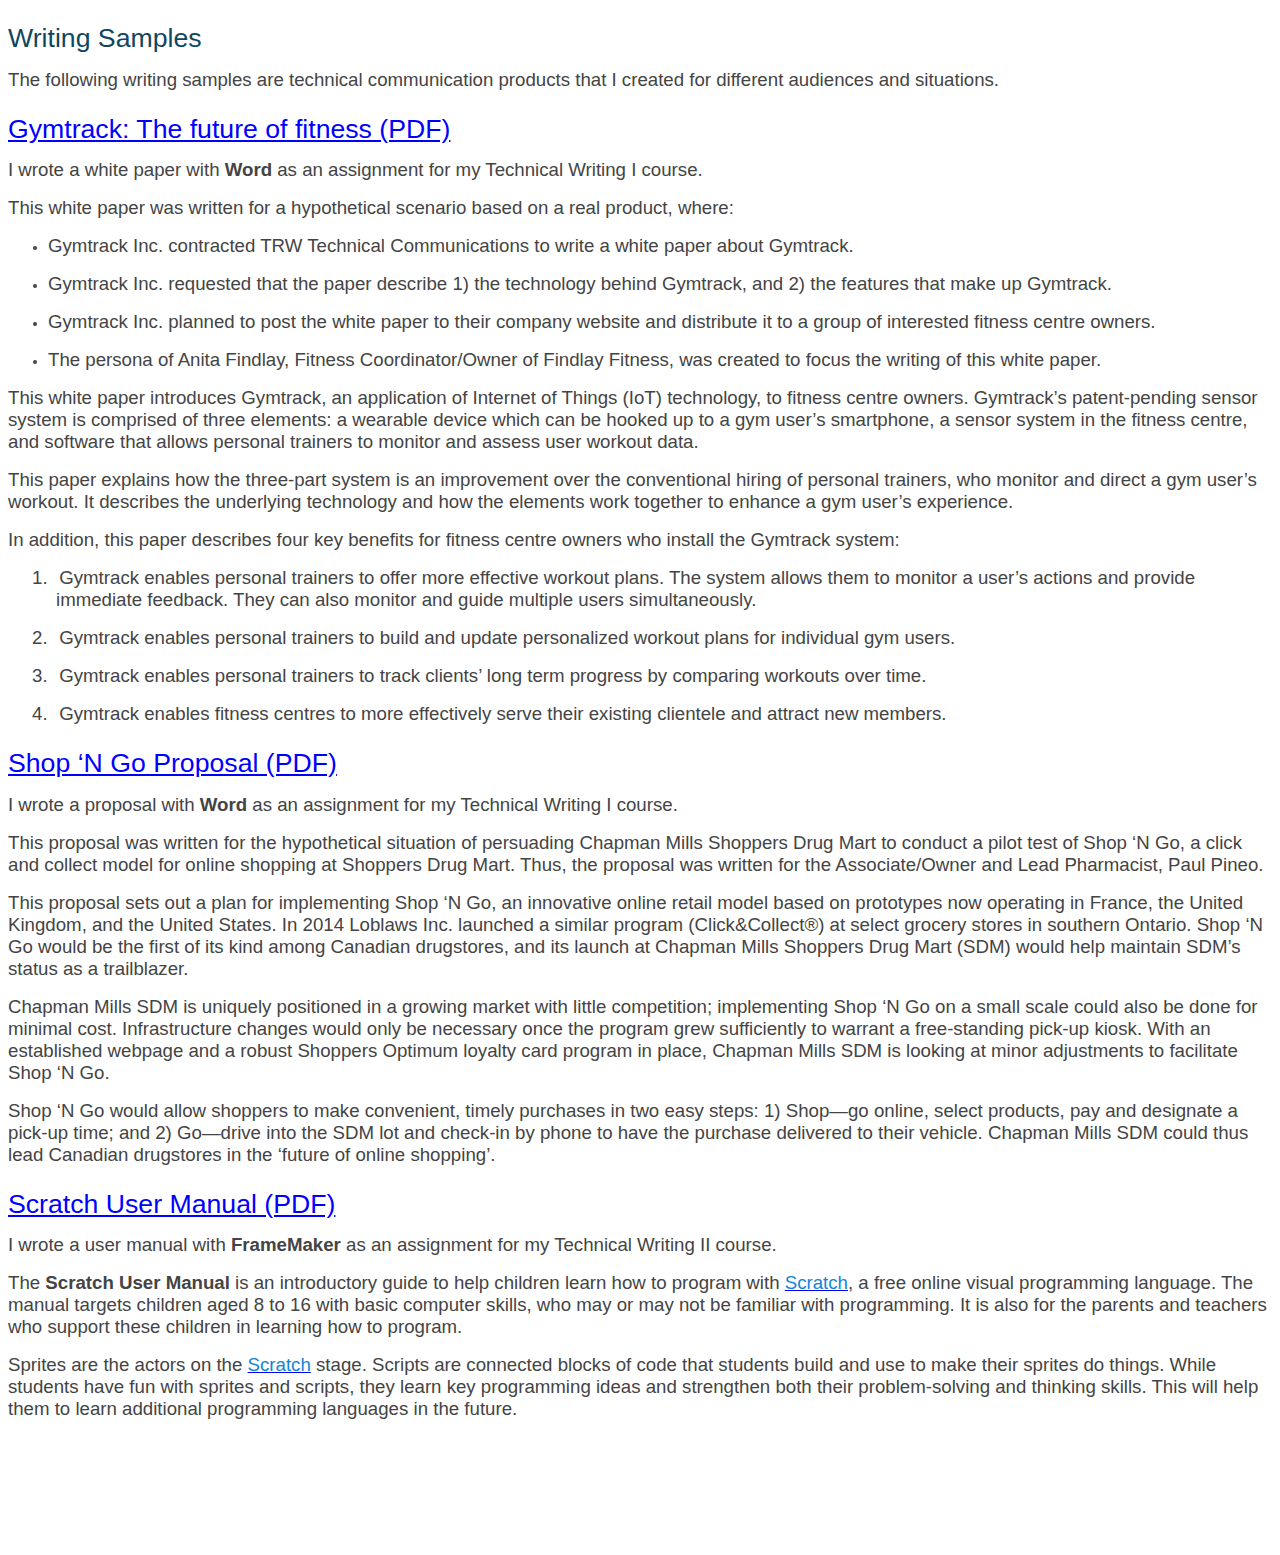
==== writingsamples/index.html @ 3e218dce "adding writing samples" ====
<html xmlns:v="urn:schemas-microsoft-com:vml"
xmlns:o="urn:schemas-microsoft-com:office:office"
xmlns:w="urn:schemas-microsoft-com:office:word"
xmlns:m="http://schemas.microsoft.com/office/2004/12/omml"
xmlns="http://www.w3.org/TR/REC-html40">

<head>
<meta http-equiv=Content-Type content="text/html; charset=windows-1252">
<meta name=ProgId content=Word.Document>
<meta name=Generator content="Microsoft Word 15">
<meta name=Originator content="Microsoft Word 15">
<link rel=File-List href="WritingSamples_description_files/filelist.xml">
<!--[if gte mso 9]><xml>
 <o:DocumentProperties>
  <o:Author>Terri Webster (Nokia)</o:Author>
  <o:Template>Normal</o:Template>
  <o:LastAuthor>Terri Webster (Nokia)</o:LastAuthor>
  <o:Revision>3</o:Revision>
  <o:TotalTime>30</o:TotalTime>
  <o:Created>2024-07-06T18:59:00Z</o:Created>
  <o:LastSaved>2024-07-06T19:02:00Z</o:LastSaved>
  <o:Pages>1</o:Pages>
  <o:Words>663</o:Words>
  <o:Characters>3925</o:Characters>
  <o:Lines>89</o:Lines>
  <o:Paragraphs>36</o:Paragraphs>
  <o:CharactersWithSpaces>4552</o:CharactersWithSpaces>
  <o:Version>16.00</o:Version>
 </o:DocumentProperties>
</xml><![endif]-->
<link rel=themeData href="WritingSamples_description_files/themedata.thmx">
<link rel=colorSchemeMapping
href="WritingSamples_description_files/colorschememapping.xml">
<!--[if gte mso 9]><xml>
 <w:WordDocument>
  <w:TrackMoves>false</w:TrackMoves>
  <w:TrackFormatting/>
  <w:PunctuationKerning/>
  <w:ValidateAgainstSchemas/>
  <w:SaveIfXMLInvalid>false</w:SaveIfXMLInvalid>
  <w:IgnoreMixedContent>false</w:IgnoreMixedContent>
  <w:AlwaysShowPlaceholderText>false</w:AlwaysShowPlaceholderText>
  <w:DoNotPromoteQF/>
  <w:LidThemeOther>EN-CA</w:LidThemeOther>
  <w:LidThemeAsian>X-NONE</w:LidThemeAsian>
  <w:LidThemeComplexScript>AR-SA</w:LidThemeComplexScript>
  <w:Compatibility>
   <w:BreakWrappedTables/>
   <w:SnapToGridInCell/>
   <w:WrapTextWithPunct/>
   <w:UseAsianBreakRules/>
   <w:DontGrowAutofit/>
   <w:SplitPgBreakAndParaMark/>
   <w:EnableOpenTypeKerning/>
   <w:DontFlipMirrorIndents/>
   <w:OverrideTableStyleHps/>
  </w:Compatibility>
  <m:mathPr>
   <m:mathFont m:val="Cambria Math"/>
   <m:brkBin m:val="before"/>
   <m:brkBinSub m:val="&#45;-"/>
   <m:smallFrac m:val="off"/>
   <m:dispDef/>
   <m:lMargin m:val="0"/>
   <m:rMargin m:val="0"/>
   <m:defJc m:val="centerGroup"/>
   <m:wrapIndent m:val="1440"/>
   <m:intLim m:val="subSup"/>
   <m:naryLim m:val="undOvr"/>
  </m:mathPr></w:WordDocument>
</xml><![endif]--><!--[if gte mso 9]><xml>
 <w:LatentStyles DefLockedState="false" DefUnhideWhenUsed="false"
  DefSemiHidden="false" DefQFormat="false" DefPriority="99"
  LatentStyleCount="376">
  <w:LsdException Locked="false" Priority="0" QFormat="true" Name="Normal"/>
  <w:LsdException Locked="false" Priority="9" QFormat="true" Name="heading 1"/>
  <w:LsdException Locked="false" Priority="9" SemiHidden="true"
   UnhideWhenUsed="true" QFormat="true" Name="heading 2"/>
  <w:LsdException Locked="false" Priority="9" SemiHidden="true"
   UnhideWhenUsed="true" QFormat="true" Name="heading 3"/>
  <w:LsdException Locked="false" Priority="9" SemiHidden="true"
   UnhideWhenUsed="true" QFormat="true" Name="heading 4"/>
  <w:LsdException Locked="false" Priority="9" SemiHidden="true"
   UnhideWhenUsed="true" QFormat="true" Name="heading 5"/>
  <w:LsdException Locked="false" Priority="9" SemiHidden="true"
   UnhideWhenUsed="true" QFormat="true" Name="heading 6"/>
  <w:LsdException Locked="false" Priority="9" SemiHidden="true"
   UnhideWhenUsed="true" QFormat="true" Name="heading 7"/>
  <w:LsdException Locked="false" Priority="9" SemiHidden="true"
   UnhideWhenUsed="true" QFormat="true" Name="heading 8"/>
  <w:LsdException Locked="false" Priority="9" SemiHidden="true"
   UnhideWhenUsed="true" QFormat="true" Name="heading 9"/>
  <w:LsdException Locked="false" SemiHidden="true" UnhideWhenUsed="true"
   Name="index 1"/>
  <w:LsdException Locked="false" SemiHidden="true" UnhideWhenUsed="true"
   Name="index 2"/>
  <w:LsdException Locked="false" SemiHidden="true" UnhideWhenUsed="true"
   Name="index 3"/>
  <w:LsdException Locked="false" SemiHidden="true" UnhideWhenUsed="true"
   Name="index 4"/>
  <w:LsdException Locked="false" SemiHidden="true" UnhideWhenUsed="true"
   Name="index 5"/>
  <w:LsdException Locked="false" SemiHidden="true" UnhideWhenUsed="true"
   Name="index 6"/>
  <w:LsdException Locked="false" SemiHidden="true" UnhideWhenUsed="true"
   Name="index 7"/>
  <w:LsdException Locked="false" SemiHidden="true" UnhideWhenUsed="true"
   Name="index 8"/>
  <w:LsdException Locked="false" SemiHidden="true" UnhideWhenUsed="true"
   Name="index 9"/>
  <w:LsdException Locked="false" Priority="39" SemiHidden="true"
   UnhideWhenUsed="true" QFormat="true" Name="toc 1"/>
  <w:LsdException Locked="false" Priority="39" SemiHidden="true"
   UnhideWhenUsed="true" QFormat="true" Name="toc 2"/>
  <w:LsdException Locked="false" Priority="39" SemiHidden="true"
   UnhideWhenUsed="true" QFormat="true" Name="toc 3"/>
  <w:LsdException Locked="false" Priority="39" SemiHidden="true"
   UnhideWhenUsed="true" Name="toc 4"/>
  <w:LsdException Locked="false" Priority="39" SemiHidden="true"
   UnhideWhenUsed="true" Name="toc 5"/>
  <w:LsdException Locked="false" Priority="39" SemiHidden="true"
   UnhideWhenUsed="true" Name="toc 6"/>
  <w:LsdException Locked="false" Priority="39" SemiHidden="true"
   UnhideWhenUsed="true" Name="toc 7"/>
  <w:LsdException Locked="false" Priority="39" SemiHidden="true"
   UnhideWhenUsed="true" Name="toc 8"/>
  <w:LsdException Locked="false" Priority="39" SemiHidden="true"
   UnhideWhenUsed="true" Name="toc 9"/>
  <w:LsdException Locked="false" SemiHidden="true" UnhideWhenUsed="true"
   Name="Normal Indent"/>
  <w:LsdException Locked="false" SemiHidden="true" UnhideWhenUsed="true"
   Name="footnote text"/>
  <w:LsdException Locked="false" SemiHidden="true" UnhideWhenUsed="true"
   Name="annotation text"/>
  <w:LsdException Locked="false" SemiHidden="true" UnhideWhenUsed="true"
   QFormat="true" Name="header"/>
  <w:LsdException Locked="false" SemiHidden="true" UnhideWhenUsed="true"
   QFormat="true" Name="footer"/>
  <w:LsdException Locked="false" SemiHidden="true" UnhideWhenUsed="true"
   Name="index heading"/>
  <w:LsdException Locked="false" Priority="35" SemiHidden="true"
   UnhideWhenUsed="true" QFormat="true" Name="caption"/>
  <w:LsdException Locked="false" SemiHidden="true" UnhideWhenUsed="true"
   QFormat="true" Name="table of figures"/>
  <w:LsdException Locked="false" SemiHidden="true" UnhideWhenUsed="true"
   Name="envelope address"/>
  <w:LsdException Locked="false" SemiHidden="true" UnhideWhenUsed="true"
   Name="envelope return"/>
  <w:LsdException Locked="false" SemiHidden="true" UnhideWhenUsed="true"
   Name="footnote reference"/>
  <w:LsdException Locked="false" SemiHidden="true" UnhideWhenUsed="true"
   Name="annotation reference"/>
  <w:LsdException Locked="false" SemiHidden="true" UnhideWhenUsed="true"
   Name="line number"/>
  <w:LsdException Locked="false" SemiHidden="true" UnhideWhenUsed="true"
   Name="page number"/>
  <w:LsdException Locked="false" SemiHidden="true" UnhideWhenUsed="true"
   Name="endnote reference"/>
  <w:LsdException Locked="false" SemiHidden="true" UnhideWhenUsed="true"
   Name="endnote text"/>
  <w:LsdException Locked="false" SemiHidden="true" UnhideWhenUsed="true"
   Name="table of authorities"/>
  <w:LsdException Locked="false" SemiHidden="true" UnhideWhenUsed="true"
   Name="macro"/>
  <w:LsdException Locked="false" SemiHidden="true" UnhideWhenUsed="true"
   Name="toa heading"/>
  <w:LsdException Locked="false" SemiHidden="true" UnhideWhenUsed="true"
   Name="List"/>
  <w:LsdException Locked="false" SemiHidden="true" UnhideWhenUsed="true"
   Name="List Bullet"/>
  <w:LsdException Locked="false" SemiHidden="true" UnhideWhenUsed="true"
   Name="List Number"/>
  <w:LsdException Locked="false" SemiHidden="true" UnhideWhenUsed="true"
   Name="List 2"/>
  <w:LsdException Locked="false" SemiHidden="true" UnhideWhenUsed="true"
   Name="List 3"/>
  <w:LsdException Locked="false" SemiHidden="true" UnhideWhenUsed="true"
   Name="List 4"/>
  <w:LsdException Locked="false" SemiHidden="true" UnhideWhenUsed="true"
   Name="List 5"/>
  <w:LsdException Locked="false" SemiHidden="true" UnhideWhenUsed="true"
   Name="List Bullet 2"/>
  <w:LsdException Locked="false" SemiHidden="true" UnhideWhenUsed="true"
   Name="List Bullet 3"/>
  <w:LsdException Locked="false" SemiHidden="true" UnhideWhenUsed="true"
   Name="List Bullet 4"/>
  <w:LsdException Locked="false" SemiHidden="true" UnhideWhenUsed="true"
   Name="List Bullet 5"/>
  <w:LsdException Locked="false" SemiHidden="true" UnhideWhenUsed="true"
   Name="List Number 2"/>
  <w:LsdException Locked="false" SemiHidden="true" UnhideWhenUsed="true"
   Name="List Number 3"/>
  <w:LsdException Locked="false" SemiHidden="true" UnhideWhenUsed="true"
   Name="List Number 4"/>
  <w:LsdException Locked="false" SemiHidden="true" UnhideWhenUsed="true"
   Name="List Number 5"/>
  <w:LsdException Locked="false" Priority="10" QFormat="true" Name="Title"/>
  <w:LsdException Locked="false" SemiHidden="true" UnhideWhenUsed="true"
   Name="Closing"/>
  <w:LsdException Locked="false" SemiHidden="true" UnhideWhenUsed="true"
   Name="Signature"/>
  <w:LsdException Locked="false" Priority="1" SemiHidden="true"
   UnhideWhenUsed="true" Name="Default Paragraph Font"/>
  <w:LsdException Locked="false" SemiHidden="true" UnhideWhenUsed="true"
   Name="Body Text"/>
  <w:LsdException Locked="false" SemiHidden="true" UnhideWhenUsed="true"
   Name="Body Text Indent"/>
  <w:LsdException Locked="false" SemiHidden="true" UnhideWhenUsed="true"
   Name="List Continue"/>
  <w:LsdException Locked="false" SemiHidden="true" UnhideWhenUsed="true"
   Name="List Continue 2"/>
  <w:LsdException Locked="false" SemiHidden="true" UnhideWhenUsed="true"
   Name="List Continue 3"/>
  <w:LsdException Locked="false" SemiHidden="true" UnhideWhenUsed="true"
   Name="List Continue 4"/>
  <w:LsdException Locked="false" SemiHidden="true" UnhideWhenUsed="true"
   Name="List Continue 5"/>
  <w:LsdException Locked="false" SemiHidden="true" UnhideWhenUsed="true"
   Name="Message Header"/>
  <w:LsdException Locked="false" Priority="11" QFormat="true" Name="Subtitle"/>
  <w:LsdException Locked="false" SemiHidden="true" UnhideWhenUsed="true"
   Name="Salutation"/>
  <w:LsdException Locked="false" SemiHidden="true" UnhideWhenUsed="true"
   Name="Date"/>
  <w:LsdException Locked="false" SemiHidden="true" UnhideWhenUsed="true"
   Name="Body Text First Indent"/>
  <w:LsdException Locked="false" SemiHidden="true" UnhideWhenUsed="true"
   Name="Body Text First Indent 2"/>
  <w:LsdException Locked="false" SemiHidden="true" UnhideWhenUsed="true"
   Name="Note Heading"/>
  <w:LsdException Locked="false" SemiHidden="true" UnhideWhenUsed="true"
   Name="Body Text 2"/>
  <w:LsdException Locked="false" SemiHidden="true" UnhideWhenUsed="true"
   Name="Body Text 3"/>
  <w:LsdException Locked="false" SemiHidden="true" UnhideWhenUsed="true"
   Name="Body Text Indent 2"/>
  <w:LsdException Locked="false" SemiHidden="true" UnhideWhenUsed="true"
   Name="Body Text Indent 3"/>
  <w:LsdException Locked="false" SemiHidden="true" UnhideWhenUsed="true"
   Name="Block Text"/>
  <w:LsdException Locked="false" SemiHidden="true" UnhideWhenUsed="true"
   QFormat="true" Name="Hyperlink"/>
  <w:LsdException Locked="false" SemiHidden="true" UnhideWhenUsed="true"
   Name="FollowedHyperlink"/>
  <w:LsdException Locked="false" Priority="22" QFormat="true" Name="Strong"/>
  <w:LsdException Locked="false" Priority="20" QFormat="true" Name="Emphasis"/>
  <w:LsdException Locked="false" SemiHidden="true" UnhideWhenUsed="true"
   Name="Document Map"/>
  <w:LsdException Locked="false" SemiHidden="true" UnhideWhenUsed="true"
   Name="Plain Text"/>
  <w:LsdException Locked="false" SemiHidden="true" UnhideWhenUsed="true"
   Name="E-mail Signature"/>
  <w:LsdException Locked="false" SemiHidden="true" UnhideWhenUsed="true"
   Name="HTML Top of Form"/>
  <w:LsdException Locked="false" SemiHidden="true" UnhideWhenUsed="true"
   Name="HTML Bottom of Form"/>
  <w:LsdException Locked="false" SemiHidden="true" UnhideWhenUsed="true"
   Name="Normal (Web)"/>
  <w:LsdException Locked="false" SemiHidden="true" UnhideWhenUsed="true"
   Name="HTML Acronym"/>
  <w:LsdException Locked="false" SemiHidden="true" UnhideWhenUsed="true"
   Name="HTML Address"/>
  <w:LsdException Locked="false" SemiHidden="true" UnhideWhenUsed="true"
   Name="HTML Cite"/>
  <w:LsdException Locked="false" SemiHidden="true" UnhideWhenUsed="true"
   Name="HTML Code"/>
  <w:LsdException Locked="false" SemiHidden="true" UnhideWhenUsed="true"
   Name="HTML Definition"/>
  <w:LsdException Locked="false" SemiHidden="true" UnhideWhenUsed="true"
   Name="HTML Keyboard"/>
  <w:LsdException Locked="false" SemiHidden="true" UnhideWhenUsed="true"
   Name="HTML Preformatted"/>
  <w:LsdException Locked="false" SemiHidden="true" UnhideWhenUsed="true"
   Name="HTML Sample"/>
  <w:LsdException Locked="false" SemiHidden="true" UnhideWhenUsed="true"
   Name="HTML Typewriter"/>
  <w:LsdException Locked="false" SemiHidden="true" UnhideWhenUsed="true"
   Name="HTML Variable"/>
  <w:LsdException Locked="false" SemiHidden="true" UnhideWhenUsed="true"
   Name="Normal Table"/>
  <w:LsdException Locked="false" SemiHidden="true" UnhideWhenUsed="true"
   Name="annotation subject"/>
  <w:LsdException Locked="false" SemiHidden="true" UnhideWhenUsed="true"
   Name="No List"/>
  <w:LsdException Locked="false" SemiHidden="true" UnhideWhenUsed="true"
   Name="Outline List 1"/>
  <w:LsdException Locked="false" SemiHidden="true" UnhideWhenUsed="true"
   Name="Outline List 2"/>
  <w:LsdException Locked="false" SemiHidden="true" UnhideWhenUsed="true"
   Name="Outline List 3"/>
  <w:LsdException Locked="false" SemiHidden="true" UnhideWhenUsed="true"
   Name="Table Simple 1"/>
  <w:LsdException Locked="false" SemiHidden="true" UnhideWhenUsed="true"
   Name="Table Simple 2"/>
  <w:LsdException Locked="false" SemiHidden="true" UnhideWhenUsed="true"
   Name="Table Simple 3"/>
  <w:LsdException Locked="false" SemiHidden="true" UnhideWhenUsed="true"
   Name="Table Classic 1"/>
  <w:LsdException Locked="false" SemiHidden="true" UnhideWhenUsed="true"
   Name="Table Classic 2"/>
  <w:LsdException Locked="false" SemiHidden="true" UnhideWhenUsed="true"
   Name="Table Classic 3"/>
  <w:LsdException Locked="false" SemiHidden="true" UnhideWhenUsed="true"
   Name="Table Classic 4"/>
  <w:LsdException Locked="false" SemiHidden="true" UnhideWhenUsed="true"
   Name="Table Colorful 1"/>
  <w:LsdException Locked="false" SemiHidden="true" UnhideWhenUsed="true"
   Name="Table Colorful 2"/>
  <w:LsdException Locked="false" SemiHidden="true" UnhideWhenUsed="true"
   Name="Table Colorful 3"/>
  <w:LsdException Locked="false" SemiHidden="true" UnhideWhenUsed="true"
   Name="Table Columns 1"/>
  <w:LsdException Locked="false" SemiHidden="true" UnhideWhenUsed="true"
   Name="Table Columns 2"/>
  <w:LsdException Locked="false" SemiHidden="true" UnhideWhenUsed="true"
   Name="Table Columns 3"/>
  <w:LsdException Locked="false" SemiHidden="true" UnhideWhenUsed="true"
   Name="Table Columns 4"/>
  <w:LsdException Locked="false" SemiHidden="true" UnhideWhenUsed="true"
   Name="Table Columns 5"/>
  <w:LsdException Locked="false" SemiHidden="true" UnhideWhenUsed="true"
   Name="Table Grid 1"/>
  <w:LsdException Locked="false" SemiHidden="true" UnhideWhenUsed="true"
   Name="Table Grid 2"/>
  <w:LsdException Locked="false" SemiHidden="true" UnhideWhenUsed="true"
   Name="Table Grid 3"/>
  <w:LsdException Locked="false" SemiHidden="true" UnhideWhenUsed="true"
   Name="Table Grid 4"/>
  <w:LsdException Locked="false" SemiHidden="true" UnhideWhenUsed="true"
   Name="Table Grid 5"/>
  <w:LsdException Locked="false" SemiHidden="true" UnhideWhenUsed="true"
   Name="Table Grid 6"/>
  <w:LsdException Locked="false" SemiHidden="true" UnhideWhenUsed="true"
   Name="Table Grid 7"/>
  <w:LsdException Locked="false" SemiHidden="true" UnhideWhenUsed="true"
   Name="Table Grid 8"/>
  <w:LsdException Locked="false" SemiHidden="true" UnhideWhenUsed="true"
   Name="Table List 1"/>
  <w:LsdException Locked="false" SemiHidden="true" UnhideWhenUsed="true"
   Name="Table List 2"/>
  <w:LsdException Locked="false" SemiHidden="true" UnhideWhenUsed="true"
   Name="Table List 3"/>
  <w:LsdException Locked="false" SemiHidden="true" UnhideWhenUsed="true"
   Name="Table List 4"/>
  <w:LsdException Locked="false" SemiHidden="true" UnhideWhenUsed="true"
   Name="Table List 5"/>
  <w:LsdException Locked="false" SemiHidden="true" UnhideWhenUsed="true"
   Name="Table List 6"/>
  <w:LsdException Locked="false" SemiHidden="true" UnhideWhenUsed="true"
   Name="Table List 7"/>
  <w:LsdException Locked="false" SemiHidden="true" UnhideWhenUsed="true"
   Name="Table List 8"/>
  <w:LsdException Locked="false" SemiHidden="true" UnhideWhenUsed="true"
   Name="Table 3D effects 1"/>
  <w:LsdException Locked="false" SemiHidden="true" UnhideWhenUsed="true"
   Name="Table 3D effects 2"/>
  <w:LsdException Locked="false" SemiHidden="true" UnhideWhenUsed="true"
   Name="Table 3D effects 3"/>
  <w:LsdException Locked="false" SemiHidden="true" UnhideWhenUsed="true"
   Name="Table Contemporary"/>
  <w:LsdException Locked="false" SemiHidden="true" UnhideWhenUsed="true"
   Name="Table Elegant"/>
  <w:LsdException Locked="false" SemiHidden="true" UnhideWhenUsed="true"
   Name="Table Professional"/>
  <w:LsdException Locked="false" SemiHidden="true" UnhideWhenUsed="true"
   Name="Table Subtle 1"/>
  <w:LsdException Locked="false" SemiHidden="true" UnhideWhenUsed="true"
   Name="Table Subtle 2"/>
  <w:LsdException Locked="false" SemiHidden="true" UnhideWhenUsed="true"
   Name="Table Web 1"/>
  <w:LsdException Locked="false" SemiHidden="true" UnhideWhenUsed="true"
   Name="Table Web 2"/>
  <w:LsdException Locked="false" SemiHidden="true" UnhideWhenUsed="true"
   Name="Table Web 3"/>
  <w:LsdException Locked="false" SemiHidden="true" UnhideWhenUsed="true"
   Name="Balloon Text"/>
  <w:LsdException Locked="false" Priority="39" Name="Table Grid"/>
  <w:LsdException Locked="false" SemiHidden="true" UnhideWhenUsed="true"
   Name="Table Theme"/>
  <w:LsdException Locked="false" SemiHidden="true" Name="Placeholder Text"/>
  <w:LsdException Locked="false" Priority="1" QFormat="true" Name="No Spacing"/>
  <w:LsdException Locked="false" Priority="60" Name="Light Shading"/>
  <w:LsdException Locked="false" Priority="61" Name="Light List"/>
  <w:LsdException Locked="false" Priority="62" Name="Light Grid"/>
  <w:LsdException Locked="false" Priority="63" Name="Medium Shading 1"/>
  <w:LsdException Locked="false" Priority="64" Name="Medium Shading 2"/>
  <w:LsdException Locked="false" Priority="65" Name="Medium List 1"/>
  <w:LsdException Locked="false" Priority="66" Name="Medium List 2"/>
  <w:LsdException Locked="false" Priority="67" Name="Medium Grid 1"/>
  <w:LsdException Locked="false" Priority="68" Name="Medium Grid 2"/>
  <w:LsdException Locked="false" Priority="69" Name="Medium Grid 3"/>
  <w:LsdException Locked="false" Priority="70" Name="Dark List"/>
  <w:LsdException Locked="false" Priority="71" Name="Colorful Shading"/>
  <w:LsdException Locked="false" Priority="72" Name="Colorful List"/>
  <w:LsdException Locked="false" Priority="73" Name="Colorful Grid"/>
  <w:LsdException Locked="false" Priority="60" Name="Light Shading Accent 1"/>
  <w:LsdException Locked="false" Priority="61" Name="Light List Accent 1"/>
  <w:LsdException Locked="false" Priority="62" Name="Light Grid Accent 1"/>
  <w:LsdException Locked="false" Priority="63" Name="Medium Shading 1 Accent 1"/>
  <w:LsdException Locked="false" Priority="64" Name="Medium Shading 2 Accent 1"/>
  <w:LsdException Locked="false" Priority="65" Name="Medium List 1 Accent 1"/>
  <w:LsdException Locked="false" SemiHidden="true" Name="Revision"/>
  <w:LsdException Locked="false" Priority="34" QFormat="true"
   Name="List Paragraph"/>
  <w:LsdException Locked="false" Priority="29" QFormat="true" Name="Quote"/>
  <w:LsdException Locked="false" Priority="30" QFormat="true"
   Name="Intense Quote"/>
  <w:LsdException Locked="false" Priority="66" Name="Medium List 2 Accent 1"/>
  <w:LsdException Locked="false" Priority="67" Name="Medium Grid 1 Accent 1"/>
  <w:LsdException Locked="false" Priority="68" Name="Medium Grid 2 Accent 1"/>
  <w:LsdException Locked="false" Priority="69" Name="Medium Grid 3 Accent 1"/>
  <w:LsdException Locked="false" Priority="70" Name="Dark List Accent 1"/>
  <w:LsdException Locked="false" Priority="71" Name="Colorful Shading Accent 1"/>
  <w:LsdException Locked="false" Priority="72" Name="Colorful List Accent 1"/>
  <w:LsdException Locked="false" Priority="73" Name="Colorful Grid Accent 1"/>
  <w:LsdException Locked="false" Priority="60" Name="Light Shading Accent 2"/>
  <w:LsdException Locked="false" Priority="61" Name="Light List Accent 2"/>
  <w:LsdException Locked="false" Priority="62" Name="Light Grid Accent 2"/>
  <w:LsdException Locked="false" Priority="63" Name="Medium Shading 1 Accent 2"/>
  <w:LsdException Locked="false" Priority="64" Name="Medium Shading 2 Accent 2"/>
  <w:LsdException Locked="false" Priority="65" Name="Medium List 1 Accent 2"/>
  <w:LsdException Locked="false" Priority="66" Name="Medium List 2 Accent 2"/>
  <w:LsdException Locked="false" Priority="67" Name="Medium Grid 1 Accent 2"/>
  <w:LsdException Locked="false" Priority="68" Name="Medium Grid 2 Accent 2"/>
  <w:LsdException Locked="false" Priority="69" Name="Medium Grid 3 Accent 2"/>
  <w:LsdException Locked="false" Priority="70" Name="Dark List Accent 2"/>
  <w:LsdException Locked="false" Priority="71" Name="Colorful Shading Accent 2"/>
  <w:LsdException Locked="false" Priority="72" Name="Colorful List Accent 2"/>
  <w:LsdException Locked="false" Priority="73" Name="Colorful Grid Accent 2"/>
  <w:LsdException Locked="false" Priority="60" Name="Light Shading Accent 3"/>
  <w:LsdException Locked="false" Priority="61" Name="Light List Accent 3"/>
  <w:LsdException Locked="false" Priority="62" Name="Light Grid Accent 3"/>
  <w:LsdException Locked="false" Priority="63" Name="Medium Shading 1 Accent 3"/>
  <w:LsdException Locked="false" Priority="64" Name="Medium Shading 2 Accent 3"/>
  <w:LsdException Locked="false" Priority="65" Name="Medium List 1 Accent 3"/>
  <w:LsdException Locked="false" Priority="66" Name="Medium List 2 Accent 3"/>
  <w:LsdException Locked="false" Priority="67" Name="Medium Grid 1 Accent 3"/>
  <w:LsdException Locked="false" Priority="68" Name="Medium Grid 2 Accent 3"/>
  <w:LsdException Locked="false" Priority="69" Name="Medium Grid 3 Accent 3"/>
  <w:LsdException Locked="false" Priority="70" Name="Dark List Accent 3"/>
  <w:LsdException Locked="false" Priority="71" Name="Colorful Shading Accent 3"/>
  <w:LsdException Locked="false" Priority="72" Name="Colorful List Accent 3"/>
  <w:LsdException Locked="false" Priority="73" Name="Colorful Grid Accent 3"/>
  <w:LsdException Locked="false" Priority="60" Name="Light Shading Accent 4"/>
  <w:LsdException Locked="false" Priority="61" Name="Light List Accent 4"/>
  <w:LsdException Locked="false" Priority="62" Name="Light Grid Accent 4"/>
  <w:LsdException Locked="false" Priority="63" Name="Medium Shading 1 Accent 4"/>
  <w:LsdException Locked="false" Priority="64" Name="Medium Shading 2 Accent 4"/>
  <w:LsdException Locked="false" Priority="65" Name="Medium List 1 Accent 4"/>
  <w:LsdException Locked="false" Priority="66" Name="Medium List 2 Accent 4"/>
  <w:LsdException Locked="false" Priority="67" Name="Medium Grid 1 Accent 4"/>
  <w:LsdException Locked="false" Priority="68" Name="Medium Grid 2 Accent 4"/>
  <w:LsdException Locked="false" Priority="69" Name="Medium Grid 3 Accent 4"/>
  <w:LsdException Locked="false" Priority="70" Name="Dark List Accent 4"/>
  <w:LsdException Locked="false" Priority="71" Name="Colorful Shading Accent 4"/>
  <w:LsdException Locked="false" Priority="72" Name="Colorful List Accent 4"/>
  <w:LsdException Locked="false" Priority="73" Name="Colorful Grid Accent 4"/>
  <w:LsdException Locked="false" Priority="60" Name="Light Shading Accent 5"/>
  <w:LsdException Locked="false" Priority="61" Name="Light List Accent 5"/>
  <w:LsdException Locked="false" Priority="62" Name="Light Grid Accent 5"/>
  <w:LsdException Locked="false" Priority="63" Name="Medium Shading 1 Accent 5"/>
  <w:LsdException Locked="false" Priority="64" Name="Medium Shading 2 Accent 5"/>
  <w:LsdException Locked="false" Priority="65" Name="Medium List 1 Accent 5"/>
  <w:LsdException Locked="false" Priority="66" Name="Medium List 2 Accent 5"/>
  <w:LsdException Locked="false" Priority="67" Name="Medium Grid 1 Accent 5"/>
  <w:LsdException Locked="false" Priority="68" Name="Medium Grid 2 Accent 5"/>
  <w:LsdException Locked="false" Priority="69" Name="Medium Grid 3 Accent 5"/>
  <w:LsdException Locked="false" Priority="70" Name="Dark List Accent 5"/>
  <w:LsdException Locked="false" Priority="71" Name="Colorful Shading Accent 5"/>
  <w:LsdException Locked="false" Priority="72" Name="Colorful List Accent 5"/>
  <w:LsdException Locked="false" Priority="73" Name="Colorful Grid Accent 5"/>
  <w:LsdException Locked="false" Priority="60" Name="Light Shading Accent 6"/>
  <w:LsdException Locked="false" Priority="61" Name="Light List Accent 6"/>
  <w:LsdException Locked="false" Priority="62" Name="Light Grid Accent 6"/>
  <w:LsdException Locked="false" Priority="63" Name="Medium Shading 1 Accent 6"/>
  <w:LsdException Locked="false" Priority="64" Name="Medium Shading 2 Accent 6"/>
  <w:LsdException Locked="false" Priority="65" Name="Medium List 1 Accent 6"/>
  <w:LsdException Locked="false" Priority="66" Name="Medium List 2 Accent 6"/>
  <w:LsdException Locked="false" Priority="67" Name="Medium Grid 1 Accent 6"/>
  <w:LsdException Locked="false" Priority="68" Name="Medium Grid 2 Accent 6"/>
  <w:LsdException Locked="false" Priority="69" Name="Medium Grid 3 Accent 6"/>
  <w:LsdException Locked="false" Priority="70" Name="Dark List Accent 6"/>
  <w:LsdException Locked="false" Priority="71" Name="Colorful Shading Accent 6"/>
  <w:LsdException Locked="false" Priority="72" Name="Colorful List Accent 6"/>
  <w:LsdException Locked="false" Priority="73" Name="Colorful Grid Accent 6"/>
  <w:LsdException Locked="false" Priority="19" QFormat="true"
   Name="Subtle Emphasis"/>
  <w:LsdException Locked="false" Priority="21" QFormat="true"
   Name="Intense Emphasis"/>
  <w:LsdException Locked="false" Priority="31" QFormat="true"
   Name="Subtle Reference"/>
  <w:LsdException Locked="false" Priority="32" QFormat="true"
   Name="Intense Reference"/>
  <w:LsdException Locked="false" Priority="33" QFormat="true" Name="Book Title"/>
  <w:LsdException Locked="false" Priority="37" SemiHidden="true"
   UnhideWhenUsed="true" Name="Bibliography"/>
  <w:LsdException Locked="false" Priority="39" SemiHidden="true"
   UnhideWhenUsed="true" QFormat="true" Name="TOC Heading"/>
  <w:LsdException Locked="false" Priority="41" Name="Plain Table 1"/>
  <w:LsdException Locked="false" Priority="42" Name="Plain Table 2"/>
  <w:LsdException Locked="false" Priority="43" Name="Plain Table 3"/>
  <w:LsdException Locked="false" Priority="44" Name="Plain Table 4"/>
  <w:LsdException Locked="false" Priority="45" Name="Plain Table 5"/>
  <w:LsdException Locked="false" Priority="40" Name="Grid Table Light"/>
  <w:LsdException Locked="false" Priority="46" Name="Grid Table 1 Light"/>
  <w:LsdException Locked="false" Priority="47" Name="Grid Table 2"/>
  <w:LsdException Locked="false" Priority="48" Name="Grid Table 3"/>
  <w:LsdException Locked="false" Priority="49" Name="Grid Table 4"/>
  <w:LsdException Locked="false" Priority="50" Name="Grid Table 5 Dark"/>
  <w:LsdException Locked="false" Priority="51" Name="Grid Table 6 Colorful"/>
  <w:LsdException Locked="false" Priority="52" Name="Grid Table 7 Colorful"/>
  <w:LsdException Locked="false" Priority="46"
   Name="Grid Table 1 Light Accent 1"/>
  <w:LsdException Locked="false" Priority="47" Name="Grid Table 2 Accent 1"/>
  <w:LsdException Locked="false" Priority="48" Name="Grid Table 3 Accent 1"/>
  <w:LsdException Locked="false" Priority="49" Name="Grid Table 4 Accent 1"/>
  <w:LsdException Locked="false" Priority="50" Name="Grid Table 5 Dark Accent 1"/>
  <w:LsdException Locked="false" Priority="51"
   Name="Grid Table 6 Colorful Accent 1"/>
  <w:LsdException Locked="false" Priority="52"
   Name="Grid Table 7 Colorful Accent 1"/>
  <w:LsdException Locked="false" Priority="46"
   Name="Grid Table 1 Light Accent 2"/>
  <w:LsdException Locked="false" Priority="47" Name="Grid Table 2 Accent 2"/>
  <w:LsdException Locked="false" Priority="48" Name="Grid Table 3 Accent 2"/>
  <w:LsdException Locked="false" Priority="49" Name="Grid Table 4 Accent 2"/>
  <w:LsdException Locked="false" Priority="50" Name="Grid Table 5 Dark Accent 2"/>
  <w:LsdException Locked="false" Priority="51"
   Name="Grid Table 6 Colorful Accent 2"/>
  <w:LsdException Locked="false" Priority="52"
   Name="Grid Table 7 Colorful Accent 2"/>
  <w:LsdException Locked="false" Priority="46"
   Name="Grid Table 1 Light Accent 3"/>
  <w:LsdException Locked="false" Priority="47" Name="Grid Table 2 Accent 3"/>
  <w:LsdException Locked="false" Priority="48" Name="Grid Table 3 Accent 3"/>
  <w:LsdException Locked="false" Priority="49" Name="Grid Table 4 Accent 3"/>
  <w:LsdException Locked="false" Priority="50" Name="Grid Table 5 Dark Accent 3"/>
  <w:LsdException Locked="false" Priority="51"
   Name="Grid Table 6 Colorful Accent 3"/>
  <w:LsdException Locked="false" Priority="52"
   Name="Grid Table 7 Colorful Accent 3"/>
  <w:LsdException Locked="false" Priority="46"
   Name="Grid Table 1 Light Accent 4"/>
  <w:LsdException Locked="false" Priority="47" Name="Grid Table 2 Accent 4"/>
  <w:LsdException Locked="false" Priority="48" Name="Grid Table 3 Accent 4"/>
  <w:LsdException Locked="false" Priority="49" Name="Grid Table 4 Accent 4"/>
  <w:LsdException Locked="false" Priority="50" Name="Grid Table 5 Dark Accent 4"/>
  <w:LsdException Locked="false" Priority="51"
   Name="Grid Table 6 Colorful Accent 4"/>
  <w:LsdException Locked="false" Priority="52"
   Name="Grid Table 7 Colorful Accent 4"/>
  <w:LsdException Locked="false" Priority="46"
   Name="Grid Table 1 Light Accent 5"/>
  <w:LsdException Locked="false" Priority="47" Name="Grid Table 2 Accent 5"/>
  <w:LsdException Locked="false" Priority="48" Name="Grid Table 3 Accent 5"/>
  <w:LsdException Locked="false" Priority="49" Name="Grid Table 4 Accent 5"/>
  <w:LsdException Locked="false" Priority="50" Name="Grid Table 5 Dark Accent 5"/>
  <w:LsdException Locked="false" Priority="51"
   Name="Grid Table 6 Colorful Accent 5"/>
  <w:LsdException Locked="false" Priority="52"
   Name="Grid Table 7 Colorful Accent 5"/>
  <w:LsdException Locked="false" Priority="46"
   Name="Grid Table 1 Light Accent 6"/>
  <w:LsdException Locked="false" Priority="47" Name="Grid Table 2 Accent 6"/>
  <w:LsdException Locked="false" Priority="48" Name="Grid Table 3 Accent 6"/>
  <w:LsdException Locked="false" Priority="49" Name="Grid Table 4 Accent 6"/>
  <w:LsdException Locked="false" Priority="50" Name="Grid Table 5 Dark Accent 6"/>
  <w:LsdException Locked="false" Priority="51"
   Name="Grid Table 6 Colorful Accent 6"/>
  <w:LsdException Locked="false" Priority="52"
   Name="Grid Table 7 Colorful Accent 6"/>
  <w:LsdException Locked="false" Priority="46" Name="List Table 1 Light"/>
  <w:LsdException Locked="false" Priority="47" Name="List Table 2"/>
  <w:LsdException Locked="false" Priority="48" Name="List Table 3"/>
  <w:LsdException Locked="false" Priority="49" Name="List Table 4"/>
  <w:LsdException Locked="false" Priority="50" Name="List Table 5 Dark"/>
  <w:LsdException Locked="false" Priority="51" Name="List Table 6 Colorful"/>
  <w:LsdException Locked="false" Priority="52" Name="List Table 7 Colorful"/>
  <w:LsdException Locked="false" Priority="46"
   Name="List Table 1 Light Accent 1"/>
  <w:LsdException Locked="false" Priority="47" Name="List Table 2 Accent 1"/>
  <w:LsdException Locked="false" Priority="48" Name="List Table 3 Accent 1"/>
  <w:LsdException Locked="false" Priority="49" Name="List Table 4 Accent 1"/>
  <w:LsdException Locked="false" Priority="50" Name="List Table 5 Dark Accent 1"/>
  <w:LsdException Locked="false" Priority="51"
   Name="List Table 6 Colorful Accent 1"/>
  <w:LsdException Locked="false" Priority="52"
   Name="List Table 7 Colorful Accent 1"/>
  <w:LsdException Locked="false" Priority="46"
   Name="List Table 1 Light Accent 2"/>
  <w:LsdException Locked="false" Priority="47" Name="List Table 2 Accent 2"/>
  <w:LsdException Locked="false" Priority="48" Name="List Table 3 Accent 2"/>
  <w:LsdException Locked="false" Priority="49" Name="List Table 4 Accent 2"/>
  <w:LsdException Locked="false" Priority="50" Name="List Table 5 Dark Accent 2"/>
  <w:LsdException Locked="false" Priority="51"
   Name="List Table 6 Colorful Accent 2"/>
  <w:LsdException Locked="false" Priority="52"
   Name="List Table 7 Colorful Accent 2"/>
  <w:LsdException Locked="false" Priority="46"
   Name="List Table 1 Light Accent 3"/>
  <w:LsdException Locked="false" Priority="47" Name="List Table 2 Accent 3"/>
  <w:LsdException Locked="false" Priority="48" Name="List Table 3 Accent 3"/>
  <w:LsdException Locked="false" Priority="49" Name="List Table 4 Accent 3"/>
  <w:LsdException Locked="false" Priority="50" Name="List Table 5 Dark Accent 3"/>
  <w:LsdException Locked="false" Priority="51"
   Name="List Table 6 Colorful Accent 3"/>
  <w:LsdException Locked="false" Priority="52"
   Name="List Table 7 Colorful Accent 3"/>
  <w:LsdException Locked="false" Priority="46"
   Name="List Table 1 Light Accent 4"/>
  <w:LsdException Locked="false" Priority="47" Name="List Table 2 Accent 4"/>
  <w:LsdException Locked="false" Priority="48" Name="List Table 3 Accent 4"/>
  <w:LsdException Locked="false" Priority="49" Name="List Table 4 Accent 4"/>
  <w:LsdException Locked="false" Priority="50" Name="List Table 5 Dark Accent 4"/>
  <w:LsdException Locked="false" Priority="51"
   Name="List Table 6 Colorful Accent 4"/>
  <w:LsdException Locked="false" Priority="52"
   Name="List Table 7 Colorful Accent 4"/>
  <w:LsdException Locked="false" Priority="46"
   Name="List Table 1 Light Accent 5"/>
  <w:LsdException Locked="false" Priority="47" Name="List Table 2 Accent 5"/>
  <w:LsdException Locked="false" Priority="48" Name="List Table 3 Accent 5"/>
  <w:LsdException Locked="false" Priority="49" Name="List Table 4 Accent 5"/>
  <w:LsdException Locked="false" Priority="50" Name="List Table 5 Dark Accent 5"/>
  <w:LsdException Locked="false" Priority="51"
   Name="List Table 6 Colorful Accent 5"/>
  <w:LsdException Locked="false" Priority="52"
   Name="List Table 7 Colorful Accent 5"/>
  <w:LsdException Locked="false" Priority="46"
   Name="List Table 1 Light Accent 6"/>
  <w:LsdException Locked="false" Priority="47" Name="List Table 2 Accent 6"/>
  <w:LsdException Locked="false" Priority="48" Name="List Table 3 Accent 6"/>
  <w:LsdException Locked="false" Priority="49" Name="List Table 4 Accent 6"/>
  <w:LsdException Locked="false" Priority="50" Name="List Table 5 Dark Accent 6"/>
  <w:LsdException Locked="false" Priority="51"
   Name="List Table 6 Colorful Accent 6"/>
  <w:LsdException Locked="false" Priority="52"
   Name="List Table 7 Colorful Accent 6"/>
  <w:LsdException Locked="false" SemiHidden="true" UnhideWhenUsed="true"
   Name="Mention"/>
  <w:LsdException Locked="false" SemiHidden="true" UnhideWhenUsed="true"
   Name="Smart Hyperlink"/>
  <w:LsdException Locked="false" SemiHidden="true" UnhideWhenUsed="true"
   Name="Hashtag"/>
  <w:LsdException Locked="false" SemiHidden="true" UnhideWhenUsed="true"
   Name="Unresolved Mention"/>
  <w:LsdException Locked="false" SemiHidden="true" UnhideWhenUsed="true"
   Name="Smart Link"/>
 </w:LatentStyles>
</xml><![endif]-->
<style>
<!--
 /* Font Definitions */
 @font-face
	{font-family:Wingdings;
	panose-1:5 0 0 0 0 0 0 0 0 0;
	mso-font-charset:2;
	mso-generic-font-family:auto;
	mso-font-pitch:variable;
	mso-font-signature:0 268435456 0 0 -2147483648 0;}
@font-face
	{font-family:"Cambria Math";
	panose-1:2 4 5 3 5 4 6 3 2 4;
	mso-font-charset:0;
	mso-generic-font-family:roman;
	mso-font-pitch:variable;
	mso-font-signature:-536869121 1107305727 33554432 0 415 0;}
@font-face
	{font-family:Calibri;
	panose-1:2 15 5 2 2 2 4 3 2 4;
	mso-font-charset:0;
	mso-generic-font-family:swiss;
	mso-font-pitch:variable;
	mso-font-signature:-469750017 -1073732485 9 0 511 0;}
@font-face
	{font-family:"Aptos Display";
	mso-font-charset:0;
	mso-generic-font-family:swiss;
	mso-font-pitch:variable;
	mso-font-signature:536871559 3 0 0 415 0;}
@font-face
	{font-family:"Nokia Pure Text";
	panose-1:2 11 5 4 4 6 2 6 3 3;
	mso-font-charset:0;
	mso-generic-font-family:swiss;
	mso-font-pitch:variable;
	mso-font-signature:-1610611969 1879079163 65536 0 415 0;}
@font-face
	{font-family:"Nokia Pure Headline Light";
	panose-1:2 11 3 4 4 6 2 6 3 3;
	mso-font-alt:Sylfaen;
	mso-font-charset:0;
	mso-generic-font-family:swiss;
	mso-font-pitch:variable;
	mso-font-signature:-1610610961 1342185563 0 0 415 0;}
@font-face
	{font-family:"Times Regular";
	panose-1:0 0 0 0 0 0 0 0 0 0;
	mso-font-alt:"Times New Roman";
	mso-font-charset:0;
	mso-generic-font-family:auto;
	mso-font-format:other;
	mso-font-pitch:auto;
	mso-font-signature:3 0 0 0 1 0;}
 /* Style Definitions */
 p.MsoNormal, li.MsoNormal, div.MsoNormal
	{mso-style-unhide:no;
	mso-style-qformat:yes;
	mso-style-parent:"";
	margin-top:12.0pt;
	margin-right:0in;
	margin-bottom:6.0pt;
	margin-left:0in;
	line-height:107%;
	mso-pagination:widow-orphan;
	font-size:11.0pt;
	mso-bidi-font-size:10.0pt;
	font-family:"Arial",sans-serif;
	mso-fareast-font-family:Calibri;
	mso-bidi-font-family:"Times New Roman";}
h1
	{mso-style-priority:9;
	mso-style-unhide:no;
	mso-style-qformat:yes;
	mso-style-link:"Heading 1 Char";
	mso-style-next:Normal;
	margin-top:.25in;
	margin-right:0in;
	margin-bottom:4.0pt;
	margin-left:0in;
	line-height:107%;
	mso-pagination:widow-orphan lines-together;
	page-break-after:avoid;
	mso-outline-level:1;
	font-size:20.0pt;
	font-family:"Aptos Display",sans-serif;
	mso-ascii-font-family:"Aptos Display";
	mso-ascii-theme-font:major-latin;
	mso-fareast-font-family:"Times New Roman";
	mso-fareast-theme-font:major-fareast;
	mso-hansi-font-family:"Aptos Display";
	mso-hansi-theme-font:major-latin;
	mso-bidi-font-family:"Times New Roman";
	mso-bidi-theme-font:major-bidi;
	color:#0F4761;
	mso-themecolor:accent1;
	mso-themeshade:191;
	mso-font-kerning:0pt;
	font-weight:normal;}
h2
	{mso-style-priority:9;
	mso-style-qformat:yes;
	mso-style-link:"Heading 2 Char";
	mso-style-next:Normal;
	margin-top:8.0pt;
	margin-right:0in;
	margin-bottom:4.0pt;
	margin-left:0in;
	line-height:107%;
	mso-pagination:widow-orphan lines-together;
	page-break-after:avoid;
	mso-outline-level:2;
	font-size:16.0pt;
	font-family:"Aptos Display",sans-serif;
	mso-ascii-font-family:"Aptos Display";
	mso-ascii-theme-font:major-latin;
	mso-fareast-font-family:"Times New Roman";
	mso-fareast-theme-font:major-fareast;
	mso-hansi-font-family:"Aptos Display";
	mso-hansi-theme-font:major-latin;
	mso-bidi-font-family:"Times New Roman";
	mso-bidi-theme-font:major-bidi;
	color:#0F4761;
	mso-themecolor:accent1;
	mso-themeshade:191;
	font-weight:normal;}
h3
	{mso-style-noshow:yes;
	mso-style-priority:9;
	mso-style-qformat:yes;
	mso-style-link:"Heading 3 Char";
	mso-style-next:Normal;
	margin-top:8.0pt;
	margin-right:0in;
	margin-bottom:4.0pt;
	margin-left:0in;
	line-height:107%;
	mso-pagination:widow-orphan lines-together;
	page-break-after:avoid;
	mso-outline-level:3;
	font-size:14.0pt;
	font-family:"Aptos",sans-serif;
	mso-ascii-font-family:Aptos;
	mso-ascii-theme-font:minor-latin;
	mso-fareast-font-family:"Times New Roman";
	mso-fareast-theme-font:major-fareast;
	mso-hansi-font-family:Aptos;
	mso-hansi-theme-font:minor-latin;
	mso-bidi-font-family:"Times New Roman";
	mso-bidi-theme-font:major-bidi;
	color:#0F4761;
	mso-themecolor:accent1;
	mso-themeshade:191;
	font-weight:normal;}
h4
	{mso-style-noshow:yes;
	mso-style-priority:9;
	mso-style-qformat:yes;
	mso-style-link:"Heading 4 Char";
	mso-style-next:Normal;
	margin-top:4.0pt;
	margin-right:0in;
	margin-bottom:2.0pt;
	margin-left:0in;
	line-height:107%;
	mso-pagination:widow-orphan lines-together;
	page-break-after:avoid;
	mso-outline-level:4;
	font-size:11.0pt;
	mso-bidi-font-size:10.0pt;
	font-family:"Aptos",sans-serif;
	mso-ascii-font-family:Aptos;
	mso-ascii-theme-font:minor-latin;
	mso-fareast-font-family:"Times New Roman";
	mso-fareast-theme-font:major-fareast;
	mso-hansi-font-family:Aptos;
	mso-hansi-theme-font:minor-latin;
	mso-bidi-font-family:"Times New Roman";
	mso-bidi-theme-font:major-bidi;
	color:#0F4761;
	mso-themecolor:accent1;
	mso-themeshade:191;
	font-weight:normal;
	font-style:italic;}
h5
	{mso-style-noshow:yes;
	mso-style-priority:9;
	mso-style-qformat:yes;
	mso-style-link:"Heading 5 Char";
	mso-style-next:Normal;
	margin-top:4.0pt;
	margin-right:0in;
	margin-bottom:2.0pt;
	margin-left:0in;
	line-height:107%;
	mso-pagination:widow-orphan lines-together;
	page-break-after:avoid;
	mso-outline-level:5;
	font-size:11.0pt;
	mso-bidi-font-size:10.0pt;
	font-family:"Aptos",sans-serif;
	mso-ascii-font-family:Aptos;
	mso-ascii-theme-font:minor-latin;
	mso-fareast-font-family:"Times New Roman";
	mso-fareast-theme-font:major-fareast;
	mso-hansi-font-family:Aptos;
	mso-hansi-theme-font:minor-latin;
	mso-bidi-font-family:"Times New Roman";
	mso-bidi-theme-font:major-bidi;
	color:#0F4761;
	mso-themecolor:accent1;
	mso-themeshade:191;
	font-weight:normal;}
h6
	{mso-style-noshow:yes;
	mso-style-priority:9;
	mso-style-qformat:yes;
	mso-style-link:"Heading 6 Char";
	mso-style-next:Normal;
	margin-top:2.0pt;
	margin-right:0in;
	margin-bottom:0in;
	margin-left:0in;
	line-height:107%;
	mso-pagination:widow-orphan lines-together;
	page-break-after:avoid;
	mso-outline-level:6;
	font-size:11.0pt;
	mso-bidi-font-size:10.0pt;
	font-family:"Aptos",sans-serif;
	mso-ascii-font-family:Aptos;
	mso-ascii-theme-font:minor-latin;
	mso-fareast-font-family:"Times New Roman";
	mso-fareast-theme-font:major-fareast;
	mso-hansi-font-family:Aptos;
	mso-hansi-theme-font:minor-latin;
	mso-bidi-font-family:"Times New Roman";
	mso-bidi-theme-font:major-bidi;
	color:#595959;
	mso-themecolor:text1;
	mso-themetint:166;
	font-weight:normal;
	font-style:italic;}
p.MsoHeading7, li.MsoHeading7, div.MsoHeading7
	{mso-style-noshow:yes;
	mso-style-priority:9;
	mso-style-qformat:yes;
	mso-style-link:"Heading 7 Char";
	mso-style-next:Normal;
	margin-top:2.0pt;
	margin-right:0in;
	margin-bottom:0in;
	margin-left:0in;
	line-height:107%;
	mso-pagination:widow-orphan lines-together;
	page-break-after:avoid;
	mso-outline-level:7;
	font-size:11.0pt;
	mso-bidi-font-size:10.0pt;
	font-family:"Aptos",sans-serif;
	mso-ascii-font-family:Aptos;
	mso-ascii-theme-font:minor-latin;
	mso-fareast-font-family:"Times New Roman";
	mso-fareast-theme-font:major-fareast;
	mso-hansi-font-family:Aptos;
	mso-hansi-theme-font:minor-latin;
	mso-bidi-font-family:"Times New Roman";
	mso-bidi-theme-font:major-bidi;
	color:#595959;
	mso-themecolor:text1;
	mso-themetint:166;}
p.MsoHeading8, li.MsoHeading8, div.MsoHeading8
	{mso-style-noshow:yes;
	mso-style-priority:9;
	mso-style-qformat:yes;
	mso-style-link:"Heading 8 Char";
	mso-style-next:Normal;
	margin:0in;
	line-height:107%;
	mso-pagination:widow-orphan lines-together;
	page-break-after:avoid;
	mso-outline-level:8;
	font-size:11.0pt;
	mso-bidi-font-size:10.0pt;
	font-family:"Aptos",sans-serif;
	mso-ascii-font-family:Aptos;
	mso-ascii-theme-font:minor-latin;
	mso-fareast-font-family:"Times New Roman";
	mso-fareast-theme-font:major-fareast;
	mso-hansi-font-family:Aptos;
	mso-hansi-theme-font:minor-latin;
	mso-bidi-font-family:"Times New Roman";
	mso-bidi-theme-font:major-bidi;
	color:#272727;
	mso-themecolor:text1;
	mso-themetint:216;
	font-style:italic;}
p.MsoHeading9, li.MsoHeading9, div.MsoHeading9
	{mso-style-noshow:yes;
	mso-style-priority:9;
	mso-style-qformat:yes;
	mso-style-link:"Heading 9 Char";
	mso-style-next:Normal;
	margin:0in;
	line-height:107%;
	mso-pagination:widow-orphan lines-together;
	page-break-after:avoid;
	mso-outline-level:9;
	font-size:11.0pt;
	mso-bidi-font-size:10.0pt;
	font-family:"Aptos",sans-serif;
	mso-ascii-font-family:Aptos;
	mso-ascii-theme-font:minor-latin;
	mso-fareast-font-family:"Times New Roman";
	mso-fareast-theme-font:major-fareast;
	mso-hansi-font-family:Aptos;
	mso-hansi-theme-font:minor-latin;
	mso-bidi-font-family:"Times New Roman";
	mso-bidi-theme-font:major-bidi;
	color:#272727;
	mso-themecolor:text1;
	mso-themetint:216;}
p.MsoToc1, li.MsoToc1, div.MsoToc1
	{mso-style-update:auto;
	mso-style-priority:39;
	mso-style-qformat:yes;
	mso-style-next:Normal;
	margin-top:12.0pt;
	margin-right:0in;
	margin-bottom:5.0pt;
	margin-left:0in;
	line-height:107%;
	mso-pagination:widow-orphan;
	font-size:10.0pt;
	font-family:"Arial",sans-serif;
	mso-fareast-font-family:Calibri;
	mso-bidi-font-family:"Times New Roman";
	font-weight:bold;}
p.MsoToc2, li.MsoToc2, div.MsoToc2
	{mso-style-update:auto;
	mso-style-priority:39;
	mso-style-qformat:yes;
	mso-style-next:Normal;
	margin-top:12.0pt;
	margin-right:0in;
	margin-bottom:5.0pt;
	margin-left:10.0pt;
	line-height:107%;
	mso-pagination:widow-orphan;
	font-size:10.0pt;
	font-family:"Arial",sans-serif;
	mso-fareast-font-family:Calibri;
	mso-bidi-font-family:"Times New Roman";}
p.MsoToc3, li.MsoToc3, div.MsoToc3
	{mso-style-update:auto;
	mso-style-priority:39;
	mso-style-qformat:yes;
	mso-style-next:Normal;
	margin-top:12.0pt;
	margin-right:0in;
	margin-bottom:5.0pt;
	margin-left:20.0pt;
	line-height:107%;
	mso-pagination:widow-orphan;
	font-size:10.0pt;
	font-family:"Arial",sans-serif;
	mso-fareast-font-family:Calibri;
	mso-bidi-font-family:"Times New Roman";}
p.MsoHeader, li.MsoHeader, div.MsoHeader
	{mso-style-update:auto;
	mso-style-priority:99;
	mso-style-qformat:yes;
	mso-style-link:"Header Char";
	margin-top:12.0pt;
	margin-right:0in;
	margin-bottom:6.0pt;
	margin-left:0in;
	line-height:107%;
	mso-pagination:widow-orphan;
	tab-stops:center 3.25in right 6.5in;
	font-size:8.0pt;
	mso-bidi-font-size:10.0pt;
	font-family:"Arial",sans-serif;
	mso-fareast-font-family:Calibri;
	mso-bidi-font-family:"Times New Roman";}
p.MsoFooter, li.MsoFooter, div.MsoFooter
	{mso-style-update:auto;
	mso-style-priority:99;
	mso-style-qformat:yes;
	mso-style-link:"Footer Char";
	margin-top:12.0pt;
	margin-right:0in;
	margin-bottom:6.0pt;
	margin-left:0in;
	line-height:107%;
	mso-pagination:widow-orphan;
	tab-stops:center 3.25in right 6.5in;
	font-size:8.0pt;
	mso-bidi-font-size:10.0pt;
	font-family:"Arial",sans-serif;
	mso-fareast-font-family:Calibri;
	mso-bidi-font-family:"Times New Roman";}
p.MsoTof, li.MsoTof, div.MsoTof
	{mso-style-update:auto;
	mso-style-priority:99;
	mso-style-qformat:yes;
	mso-style-next:Normal;
	margin-top:12.0pt;
	margin-right:0in;
	margin-bottom:0in;
	margin-left:0in;
	line-height:107%;
	mso-pagination:widow-orphan;
	font-size:10.0pt;
	font-family:"Arial",sans-serif;
	mso-fareast-font-family:Calibri;
	mso-bidi-font-family:"Times New Roman";}
p.MsoTitle, li.MsoTitle, div.MsoTitle
	{mso-style-priority:10;
	mso-style-unhide:no;
	mso-style-qformat:yes;
	mso-style-link:"Title Char";
	mso-style-next:Normal;
	margin-top:0in;
	margin-right:0in;
	margin-bottom:4.0pt;
	margin-left:0in;
	mso-add-space:auto;
	mso-pagination:widow-orphan;
	font-size:28.0pt;
	font-family:"Aptos Display",sans-serif;
	mso-ascii-font-family:"Aptos Display";
	mso-ascii-theme-font:major-latin;
	mso-fareast-font-family:"Times New Roman";
	mso-fareast-theme-font:major-fareast;
	mso-hansi-font-family:"Aptos Display";
	mso-hansi-theme-font:major-latin;
	mso-bidi-font-family:"Times New Roman";
	mso-bidi-theme-font:major-bidi;
	letter-spacing:-.5pt;
	mso-font-kerning:14.0pt;}
p.MsoTitleCxSpFirst, li.MsoTitleCxSpFirst, div.MsoTitleCxSpFirst
	{mso-style-priority:10;
	mso-style-unhide:no;
	mso-style-qformat:yes;
	mso-style-link:"Title Char";
	mso-style-next:Normal;
	mso-style-type:export-only;
	margin:0in;
	mso-add-space:auto;
	mso-pagination:widow-orphan;
	font-size:28.0pt;
	font-family:"Aptos Display",sans-serif;
	mso-ascii-font-family:"Aptos Display";
	mso-ascii-theme-font:major-latin;
	mso-fareast-font-family:"Times New Roman";
	mso-fareast-theme-font:major-fareast;
	mso-hansi-font-family:"Aptos Display";
	mso-hansi-theme-font:major-latin;
	mso-bidi-font-family:"Times New Roman";
	mso-bidi-theme-font:major-bidi;
	letter-spacing:-.5pt;
	mso-font-kerning:14.0pt;}
p.MsoTitleCxSpMiddle, li.MsoTitleCxSpMiddle, div.MsoTitleCxSpMiddle
	{mso-style-priority:10;
	mso-style-unhide:no;
	mso-style-qformat:yes;
	mso-style-link:"Title Char";
	mso-style-next:Normal;
	mso-style-type:export-only;
	margin:0in;
	mso-add-space:auto;
	mso-pagination:widow-orphan;
	font-size:28.0pt;
	font-family:"Aptos Display",sans-serif;
	mso-ascii-font-family:"Aptos Display";
	mso-ascii-theme-font:major-latin;
	mso-fareast-font-family:"Times New Roman";
	mso-fareast-theme-font:major-fareast;
	mso-hansi-font-family:"Aptos Display";
	mso-hansi-theme-font:major-latin;
	mso-bidi-font-family:"Times New Roman";
	mso-bidi-theme-font:major-bidi;
	letter-spacing:-.5pt;
	mso-font-kerning:14.0pt;}
p.MsoTitleCxSpLast, li.MsoTitleCxSpLast, div.MsoTitleCxSpLast
	{mso-style-priority:10;
	mso-style-unhide:no;
	mso-style-qformat:yes;
	mso-style-link:"Title Char";
	mso-style-next:Normal;
	mso-style-type:export-only;
	margin-top:0in;
	margin-right:0in;
	margin-bottom:4.0pt;
	margin-left:0in;
	mso-add-space:auto;
	mso-pagination:widow-orphan;
	font-size:28.0pt;
	font-family:"Aptos Display",sans-serif;
	mso-ascii-font-family:"Aptos Display";
	mso-ascii-theme-font:major-latin;
	mso-fareast-font-family:"Times New Roman";
	mso-fareast-theme-font:major-fareast;
	mso-hansi-font-family:"Aptos Display";
	mso-hansi-theme-font:major-latin;
	mso-bidi-font-family:"Times New Roman";
	mso-bidi-theme-font:major-bidi;
	letter-spacing:-.5pt;
	mso-font-kerning:14.0pt;}
p.MsoSubtitle, li.MsoSubtitle, div.MsoSubtitle
	{mso-style-priority:11;
	mso-style-unhide:no;
	mso-style-qformat:yes;
	mso-style-link:"Subtitle Char";
	mso-style-next:Normal;
	margin-top:12.0pt;
	margin-right:0in;
	margin-bottom:8.0pt;
	margin-left:0in;
	line-height:107%;
	mso-pagination:widow-orphan;
	font-size:14.0pt;
	font-family:"Aptos",sans-serif;
	mso-ascii-font-family:Aptos;
	mso-ascii-theme-font:minor-latin;
	mso-fareast-font-family:"Times New Roman";
	mso-fareast-theme-font:major-fareast;
	mso-hansi-font-family:Aptos;
	mso-hansi-theme-font:minor-latin;
	mso-bidi-font-family:"Times New Roman";
	mso-bidi-theme-font:major-bidi;
	color:#595959;
	mso-themecolor:text1;
	mso-themetint:166;
	letter-spacing:.75pt;}
a:link, span.MsoHyperlink
	{mso-style-priority:99;
	mso-style-qformat:yes;
	mso-ansi-font-size:10.0pt;
	font-family:"Arial",sans-serif;
	mso-ascii-font-family:Arial;
	mso-hansi-font-family:Arial;
	color:blue;
	text-decoration:underline;
	text-underline:single;}
a:visited, span.MsoHyperlinkFollowed
	{mso-style-noshow:yes;
	mso-style-priority:99;
	color:#96607D;
	mso-themecolor:followedhyperlink;
	text-decoration:underline;
	text-underline:single;}
p
	{mso-style-priority:99;
	mso-margin-top-alt:auto;
	margin-right:0in;
	mso-margin-bottom-alt:auto;
	margin-left:0in;
	mso-pagination:widow-orphan;
	font-size:12.0pt;
	font-family:"Times New Roman",serif;
	mso-fareast-font-family:"Times New Roman";}
p.MsoListParagraph, li.MsoListParagraph, div.MsoListParagraph
	{mso-style-update:auto;
	mso-style-priority:34;
	mso-style-unhide:no;
	mso-style-qformat:yes;
	margin-top:0in;
	margin-right:0in;
	margin-bottom:0in;
	margin-left:.5in;
	line-height:107%;
	mso-pagination:widow-orphan;
	font-size:11.0pt;
	font-family:"Arial",sans-serif;
	mso-fareast-font-family:"Times New Roman";
	mso-fareast-theme-font:minor-fareast;
	mso-bidi-font-family:Calibri;}
p.MsoQuote, li.MsoQuote, div.MsoQuote
	{mso-style-priority:29;
	mso-style-unhide:no;
	mso-style-qformat:yes;
	mso-style-link:"Quote Char";
	mso-style-next:Normal;
	margin-top:8.0pt;
	margin-right:0in;
	margin-bottom:8.0pt;
	margin-left:0in;
	text-align:center;
	line-height:107%;
	mso-pagination:widow-orphan;
	font-size:11.0pt;
	mso-bidi-font-size:10.0pt;
	font-family:"Arial",sans-serif;
	mso-fareast-font-family:Calibri;
	mso-bidi-font-family:"Times New Roman";
	color:#404040;
	mso-themecolor:text1;
	mso-themetint:191;
	font-style:italic;}
p.MsoIntenseQuote, li.MsoIntenseQuote, div.MsoIntenseQuote
	{mso-style-priority:30;
	mso-style-unhide:no;
	mso-style-qformat:yes;
	mso-style-link:"Intense Quote Char";
	mso-style-next:Normal;
	margin-top:.25in;
	margin-right:.6in;
	margin-bottom:.25in;
	margin-left:.6in;
	text-align:center;
	line-height:107%;
	mso-pagination:widow-orphan;
	border:none;
	mso-border-top-alt:solid #0F4761 .5pt;
	mso-border-top-themecolor:accent1;
	mso-border-top-themeshade:191;
	mso-border-bottom-alt:solid #0F4761 .5pt;
	mso-border-bottom-themecolor:accent1;
	mso-border-bottom-themeshade:191;
	padding:0in;
	mso-padding-alt:10.0pt 0in 10.0pt 0in;
	font-size:11.0pt;
	mso-bidi-font-size:10.0pt;
	font-family:"Arial",sans-serif;
	mso-fareast-font-family:Calibri;
	mso-bidi-font-family:"Times New Roman";
	color:#0F4761;
	mso-themecolor:accent1;
	mso-themeshade:191;
	font-style:italic;}
span.MsoIntenseEmphasis
	{mso-style-priority:21;
	mso-style-unhide:no;
	mso-style-qformat:yes;
	color:#0F4761;
	mso-themecolor:accent1;
	mso-themeshade:191;
	font-style:italic;}
span.MsoIntenseReference
	{mso-style-priority:32;
	mso-style-unhide:no;
	mso-style-qformat:yes;
	font-variant:small-caps;
	color:#0F4761;
	mso-themecolor:accent1;
	mso-themeshade:191;
	letter-spacing:.25pt;
	font-weight:bold;}
span.HeaderChar
	{mso-style-name:"Header Char";
	mso-style-priority:99;
	mso-style-unhide:no;
	mso-style-locked:yes;
	mso-style-link:Header;
	mso-ansi-font-size:8.0pt;
	mso-bidi-font-size:12.0pt;
	font-family:"Nokia Pure Text",sans-serif;
	mso-ascii-font-family:"Nokia Pure Text";
	mso-fareast-font-family:"Times New Roman";
	mso-fareast-theme-font:minor-fareast;
	mso-hansi-font-family:"Nokia Pure Text";}
span.FooterChar
	{mso-style-name:"Footer Char";
	mso-style-priority:99;
	mso-style-unhide:no;
	mso-style-locked:yes;
	mso-style-link:Footer;
	mso-ansi-font-size:8.0pt;
	mso-bidi-font-size:12.0pt;
	font-family:"Nokia Pure Text",sans-serif;
	mso-ascii-font-family:"Nokia Pure Text";
	mso-fareast-font-family:"Times New Roman";
	mso-fareast-theme-font:minor-fareast;
	mso-hansi-font-family:"Nokia Pure Text";}
p.IssueNo, li.IssueNo, div.IssueNo
	{mso-style-name:IssueNo;
	mso-style-update:auto;
	mso-style-unhide:no;
	mso-style-qformat:yes;
	mso-style-link:"IssueNo Char";
	margin-top:12.0pt;
	margin-right:0in;
	margin-bottom:6.0pt;
	margin-left:0in;
	line-height:107%;
	mso-pagination:widow-orphan;
	font-size:16.0pt;
	font-family:"Nokia Pure Headline Light",sans-serif;
	mso-fareast-font-family:Calibri;
	mso-hansi-font-family:Arial;
	mso-bidi-font-family:"Times New Roman";
	color:#0E2841;
	mso-themecolor:text2;}
span.IssueNoChar
	{mso-style-name:"IssueNo Char";
	mso-style-unhide:no;
	mso-style-locked:yes;
	mso-style-link:IssueNo;
	mso-ansi-font-size:16.0pt;
	mso-bidi-font-size:16.0pt;
	font-family:"Nokia Pure Headline Light",sans-serif;
	mso-ascii-font-family:"Nokia Pure Headline Light";
	mso-fareast-font-family:Calibri;
	mso-hansi-font-family:Arial;
	mso-bidi-font-family:"Times New Roman";
	color:#0E2841;
	mso-themecolor:text2;}
p.DINO, li.DINO, div.DINO
	{mso-style-name:DINO;
	mso-style-unhide:no;
	mso-style-qformat:yes;
	mso-style-link:"DINO Char";
	margin-top:12.0pt;
	margin-right:0in;
	margin-bottom:6.0pt;
	margin-left:0in;
	mso-pagination:widow-orphan;
	font-size:18.0pt;
	font-family:"Nokia Pure Headline Light",sans-serif;
	mso-fareast-font-family:Arial;
	mso-bidi-font-family:Arial;}
span.DINOChar
	{mso-style-name:"DINO Char";
	mso-style-unhide:no;
	mso-style-locked:yes;
	mso-style-link:DINO;
	mso-ansi-font-size:18.0pt;
	mso-bidi-font-size:18.0pt;
	font-family:"Nokia Pure Headline Light",sans-serif;
	mso-ascii-font-family:"Nokia Pure Headline Light";
	mso-fareast-font-family:Arial;
	mso-hansi-font-family:"Nokia Pure Headline Light";
	mso-bidi-font-family:Arial;}
p.TableBody, li.TableBody, div.TableBody
	{mso-style-name:"Table Body";
	mso-style-update:auto;
	mso-style-unhide:no;
	mso-style-qformat:yes;
	margin-top:2.0pt;
	margin-right:0in;
	margin-bottom:2.0pt;
	margin-left:0in;
	text-align:justify;
	mso-pagination:none;
	font-size:8.0pt;
	mso-bidi-font-size:10.0pt;
	font-family:"Arial",sans-serif;
	mso-fareast-font-family:Arial;
	mso-bidi-font-family:"Times Regular";}
p.TableInsideHeader, li.TableInsideHeader, div.TableInsideHeader
	{mso-style-name:"Table Inside Header";
	mso-style-update:auto;
	mso-style-unhide:no;
	mso-style-qformat:yes;
	mso-style-parent:"";
	mso-style-link:"Table Inside Header Char";
	mso-style-next:Normal;
	margin-top:6.0pt;
	margin-right:0in;
	margin-bottom:6.0pt;
	margin-left:0in;
	line-height:120%;
	mso-pagination:widow-orphan;
	font-size:10.0pt;
	mso-bidi-font-size:12.0pt;
	font-family:"Arial",sans-serif;
	mso-fareast-font-family:Arial;
	mso-bidi-font-family:"Times Regular";
	mso-font-kerning:1.0pt;
	mso-ligatures:standardcontextual;
	font-weight:bold;}
span.TableInsideHeaderChar
	{mso-style-name:"Table Inside Header Char";
	mso-style-unhide:no;
	mso-style-locked:yes;
	mso-style-link:"Table Inside Header";
	mso-ansi-font-size:10.0pt;
	mso-bidi-font-size:12.0pt;
	font-family:"Arial",sans-serif;
	mso-ascii-font-family:Arial;
	mso-fareast-font-family:Arial;
	mso-hansi-font-family:Arial;
	mso-bidi-font-family:"Times Regular";
	font-weight:bold;}
p.Currentyear, li.Currentyear, div.Currentyear
	{mso-style-name:"Current year";
	mso-style-update:auto;
	mso-style-unhide:no;
	mso-style-qformat:yes;
	mso-style-link:"Current year Char";
	margin-top:12.0pt;
	margin-right:0in;
	margin-bottom:6.0pt;
	margin-left:0in;
	mso-pagination:widow-orphan;
	font-size:12.0pt;
	font-family:"Aptos",sans-serif;
	mso-ascii-font-family:Aptos;
	mso-ascii-theme-font:minor-latin;
	mso-fareast-font-family:Calibri;
	mso-hansi-font-family:Aptos;
	mso-hansi-theme-font:minor-latin;
	mso-bidi-font-family:Arial;
	mso-font-kerning:1.0pt;
	mso-ligatures:standardcontextual;}
span.CurrentyearChar
	{mso-style-name:"Current year Char";
	mso-style-unhide:no;
	mso-style-locked:yes;
	mso-style-link:"Current year";
	mso-ansi-font-size:12.0pt;
	mso-bidi-font-size:12.0pt;
	font-family:"Arial",sans-serif;
	mso-bidi-font-family:Arial;}
span.CurrentYear0
	{mso-style-name:CurrentYear;
	mso-style-priority:1;
	mso-style-unhide:no;
	mso-style-qformat:yes;}
span.Heading1Char
	{mso-style-name:"Heading 1 Char";
	mso-style-priority:9;
	mso-style-unhide:no;
	mso-style-locked:yes;
	mso-style-link:"Heading 1";
	mso-ansi-font-size:20.0pt;
	mso-bidi-font-size:20.0pt;
	font-family:"Aptos Display",sans-serif;
	mso-ascii-font-family:"Aptos Display";
	mso-ascii-theme-font:major-latin;
	mso-fareast-font-family:"Times New Roman";
	mso-fareast-theme-font:major-fareast;
	mso-hansi-font-family:"Aptos Display";
	mso-hansi-theme-font:major-latin;
	mso-bidi-font-family:"Times New Roman";
	mso-bidi-theme-font:major-bidi;
	color:#0F4761;
	mso-themecolor:accent1;
	mso-themeshade:191;
	mso-font-kerning:0pt;
	mso-ligatures:none;}
span.Heading2Char
	{mso-style-name:"Heading 2 Char";
	mso-style-priority:9;
	mso-style-unhide:no;
	mso-style-locked:yes;
	mso-style-link:"Heading 2";
	mso-ansi-font-size:16.0pt;
	mso-bidi-font-size:16.0pt;
	font-family:"Aptos Display",sans-serif;
	mso-ascii-font-family:"Aptos Display";
	mso-ascii-theme-font:major-latin;
	mso-fareast-font-family:"Times New Roman";
	mso-fareast-theme-font:major-fareast;
	mso-hansi-font-family:"Aptos Display";
	mso-hansi-theme-font:major-latin;
	mso-bidi-font-family:"Times New Roman";
	mso-bidi-theme-font:major-bidi;
	color:#0F4761;
	mso-themecolor:accent1;
	mso-themeshade:191;
	mso-font-kerning:0pt;
	mso-ligatures:none;}
span.Heading3Char
	{mso-style-name:"Heading 3 Char";
	mso-style-noshow:yes;
	mso-style-priority:9;
	mso-style-unhide:no;
	mso-style-locked:yes;
	mso-style-link:"Heading 3";
	mso-ansi-font-size:14.0pt;
	mso-bidi-font-size:14.0pt;
	font-family:"Times New Roman",serif;
	mso-fareast-font-family:"Times New Roman";
	mso-fareast-theme-font:major-fareast;
	mso-bidi-font-family:"Times New Roman";
	mso-bidi-theme-font:major-bidi;
	color:#0F4761;
	mso-themecolor:accent1;
	mso-themeshade:191;
	mso-font-kerning:0pt;
	mso-ligatures:none;}
span.Heading4Char
	{mso-style-name:"Heading 4 Char";
	mso-style-noshow:yes;
	mso-style-priority:9;
	mso-style-unhide:no;
	mso-style-locked:yes;
	mso-style-link:"Heading 4";
	mso-bidi-font-size:10.0pt;
	font-family:"Times New Roman",serif;
	mso-fareast-font-family:"Times New Roman";
	mso-fareast-theme-font:major-fareast;
	mso-bidi-font-family:"Times New Roman";
	mso-bidi-theme-font:major-bidi;
	color:#0F4761;
	mso-themecolor:accent1;
	mso-themeshade:191;
	mso-font-kerning:0pt;
	mso-ligatures:none;
	font-style:italic;}
span.Heading5Char
	{mso-style-name:"Heading 5 Char";
	mso-style-noshow:yes;
	mso-style-priority:9;
	mso-style-unhide:no;
	mso-style-locked:yes;
	mso-style-link:"Heading 5";
	mso-bidi-font-size:10.0pt;
	font-family:"Times New Roman",serif;
	mso-fareast-font-family:"Times New Roman";
	mso-fareast-theme-font:major-fareast;
	mso-bidi-font-family:"Times New Roman";
	mso-bidi-theme-font:major-bidi;
	color:#0F4761;
	mso-themecolor:accent1;
	mso-themeshade:191;
	mso-font-kerning:0pt;
	mso-ligatures:none;}
span.Heading6Char
	{mso-style-name:"Heading 6 Char";
	mso-style-noshow:yes;
	mso-style-priority:9;
	mso-style-unhide:no;
	mso-style-locked:yes;
	mso-style-link:"Heading 6";
	mso-bidi-font-size:10.0pt;
	font-family:"Times New Roman",serif;
	mso-fareast-font-family:"Times New Roman";
	mso-fareast-theme-font:major-fareast;
	mso-bidi-font-family:"Times New Roman";
	mso-bidi-theme-font:major-bidi;
	color:#595959;
	mso-themecolor:text1;
	mso-themetint:166;
	mso-font-kerning:0pt;
	mso-ligatures:none;
	font-style:italic;}
span.Heading7Char
	{mso-style-name:"Heading 7 Char";
	mso-style-noshow:yes;
	mso-style-priority:9;
	mso-style-unhide:no;
	mso-style-locked:yes;
	mso-style-link:"Heading 7";
	mso-bidi-font-size:10.0pt;
	font-family:"Times New Roman",serif;
	mso-fareast-font-family:"Times New Roman";
	mso-fareast-theme-font:major-fareast;
	mso-bidi-font-family:"Times New Roman";
	mso-bidi-theme-font:major-bidi;
	color:#595959;
	mso-themecolor:text1;
	mso-themetint:166;
	mso-font-kerning:0pt;
	mso-ligatures:none;}
span.Heading8Char
	{mso-style-name:"Heading 8 Char";
	mso-style-noshow:yes;
	mso-style-priority:9;
	mso-style-unhide:no;
	mso-style-locked:yes;
	mso-style-link:"Heading 8";
	mso-bidi-font-size:10.0pt;
	font-family:"Times New Roman",serif;
	mso-fareast-font-family:"Times New Roman";
	mso-fareast-theme-font:major-fareast;
	mso-bidi-font-family:"Times New Roman";
	mso-bidi-theme-font:major-bidi;
	color:#272727;
	mso-themecolor:text1;
	mso-themetint:216;
	mso-font-kerning:0pt;
	mso-ligatures:none;
	font-style:italic;}
span.Heading9Char
	{mso-style-name:"Heading 9 Char";
	mso-style-noshow:yes;
	mso-style-priority:9;
	mso-style-unhide:no;
	mso-style-locked:yes;
	mso-style-link:"Heading 9";
	mso-bidi-font-size:10.0pt;
	font-family:"Times New Roman",serif;
	mso-fareast-font-family:"Times New Roman";
	mso-fareast-theme-font:major-fareast;
	mso-bidi-font-family:"Times New Roman";
	mso-bidi-theme-font:major-bidi;
	color:#272727;
	mso-themecolor:text1;
	mso-themetint:216;
	mso-font-kerning:0pt;
	mso-ligatures:none;}
span.TitleChar
	{mso-style-name:"Title Char";
	mso-style-priority:10;
	mso-style-unhide:no;
	mso-style-locked:yes;
	mso-style-link:Title;
	mso-ansi-font-size:28.0pt;
	mso-bidi-font-size:28.0pt;
	font-family:"Aptos Display",sans-serif;
	mso-ascii-font-family:"Aptos Display";
	mso-ascii-theme-font:major-latin;
	mso-fareast-font-family:"Times New Roman";
	mso-fareast-theme-font:major-fareast;
	mso-hansi-font-family:"Aptos Display";
	mso-hansi-theme-font:major-latin;
	mso-bidi-font-family:"Times New Roman";
	mso-bidi-theme-font:major-bidi;
	letter-spacing:-.5pt;
	mso-font-kerning:14.0pt;
	mso-ligatures:none;}
span.SubtitleChar
	{mso-style-name:"Subtitle Char";
	mso-style-priority:11;
	mso-style-unhide:no;
	mso-style-locked:yes;
	mso-style-link:Subtitle;
	mso-ansi-font-size:14.0pt;
	mso-bidi-font-size:14.0pt;
	font-family:"Times New Roman",serif;
	mso-fareast-font-family:"Times New Roman";
	mso-fareast-theme-font:major-fareast;
	mso-bidi-font-family:"Times New Roman";
	mso-bidi-theme-font:major-bidi;
	color:#595959;
	mso-themecolor:text1;
	mso-themetint:166;
	letter-spacing:.75pt;
	mso-font-kerning:0pt;
	mso-ligatures:none;}
span.QuoteChar
	{mso-style-name:"Quote Char";
	mso-style-priority:29;
	mso-style-unhide:no;
	mso-style-locked:yes;
	mso-style-link:Quote;
	mso-bidi-font-size:10.0pt;
	font-family:"Arial",sans-serif;
	mso-ascii-font-family:Arial;
	mso-hansi-font-family:Arial;
	mso-bidi-font-family:"Times New Roman";
	color:#404040;
	mso-themecolor:text1;
	mso-themetint:191;
	mso-font-kerning:0pt;
	mso-ligatures:none;
	font-style:italic;}
span.IntenseQuoteChar
	{mso-style-name:"Intense Quote Char";
	mso-style-priority:30;
	mso-style-unhide:no;
	mso-style-locked:yes;
	mso-style-link:"Intense Quote";
	mso-bidi-font-size:10.0pt;
	font-family:"Arial",sans-serif;
	mso-ascii-font-family:Arial;
	mso-hansi-font-family:Arial;
	mso-bidi-font-family:"Times New Roman";
	color:#0F4761;
	mso-themecolor:accent1;
	mso-themeshade:191;
	mso-font-kerning:0pt;
	mso-ligatures:none;
	font-style:italic;}
.MsoChpDefault
	{mso-style-type:export-only;
	mso-default-props:yes;
	mso-ascii-font-family:Aptos;
	mso-ascii-theme-font:minor-latin;
	mso-fareast-font-family:Calibri;
	mso-hansi-font-family:Aptos;
	mso-hansi-theme-font:minor-latin;
	mso-bidi-font-family:Arial;
	mso-bidi-theme-font:minor-bidi;}
.MsoPapDefault
	{mso-style-type:export-only;
	margin-bottom:8.0pt;
	line-height:107%;}
@page WordSection1
	{size:8.5in 11.0in;
	margin:1.0in 1.0in 1.0in 1.0in;
	mso-header-margin:35.4pt;
	mso-footer-margin:35.4pt;
	mso-paper-source:0;}
div.WordSection1
	{page:WordSection1;}
 /* List Definitions */
 @list l0
	{mso-list-id:1620915219;
	mso-list-template-ids:106721072;}
@list l0:level1
	{mso-level-number-format:bullet;
	mso-level-text:\F0B7;
	mso-level-tab-stop:.5in;
	mso-level-number-position:left;
	text-indent:-.25in;
	mso-ansi-font-size:10.0pt;
	font-family:Symbol;}
@list l0:level2
	{mso-level-number-format:bullet;
	mso-level-text:o;
	mso-level-tab-stop:1.0in;
	mso-level-number-position:left;
	text-indent:-.25in;
	mso-ansi-font-size:10.0pt;
	font-family:"Courier New";
	mso-bidi-font-family:"Times New Roman";}
@list l0:level3
	{mso-level-number-format:bullet;
	mso-level-text:\F0A7;
	mso-level-tab-stop:1.5in;
	mso-level-number-position:left;
	text-indent:-.25in;
	mso-ansi-font-size:10.0pt;
	font-family:Wingdings;}
@list l0:level4
	{mso-level-number-format:bullet;
	mso-level-text:\F0A7;
	mso-level-tab-stop:2.0in;
	mso-level-number-position:left;
	text-indent:-.25in;
	mso-ansi-font-size:10.0pt;
	font-family:Wingdings;}
@list l0:level5
	{mso-level-number-format:bullet;
	mso-level-text:\F0A7;
	mso-level-tab-stop:2.5in;
	mso-level-number-position:left;
	text-indent:-.25in;
	mso-ansi-font-size:10.0pt;
	font-family:Wingdings;}
@list l0:level6
	{mso-level-number-format:bullet;
	mso-level-text:\F0A7;
	mso-level-tab-stop:3.0in;
	mso-level-number-position:left;
	text-indent:-.25in;
	mso-ansi-font-size:10.0pt;
	font-family:Wingdings;}
@list l0:level7
	{mso-level-number-format:bullet;
	mso-level-text:\F0A7;
	mso-level-tab-stop:3.5in;
	mso-level-number-position:left;
	text-indent:-.25in;
	mso-ansi-font-size:10.0pt;
	font-family:Wingdings;}
@list l0:level8
	{mso-level-number-format:bullet;
	mso-level-text:\F0A7;
	mso-level-tab-stop:4.0in;
	mso-level-number-position:left;
	text-indent:-.25in;
	mso-ansi-font-size:10.0pt;
	font-family:Wingdings;}
@list l0:level9
	{mso-level-number-format:bullet;
	mso-level-text:\F0A7;
	mso-level-tab-stop:4.5in;
	mso-level-number-position:left;
	text-indent:-.25in;
	mso-ansi-font-size:10.0pt;
	font-family:Wingdings;}
@list l1
	{mso-list-id:1979258570;
	mso-list-template-ids:353012972;}
@list l1:level1
	{mso-level-number-format:bullet;
	mso-level-text:\F0B7;
	mso-level-tab-stop:.5in;
	mso-level-number-position:left;
	text-indent:-.25in;
	mso-ansi-font-size:10.0pt;
	font-family:Symbol;}
@list l1:level2
	{mso-level-number-format:bullet;
	mso-level-text:o;
	mso-level-tab-stop:1.0in;
	mso-level-number-position:left;
	text-indent:-.25in;
	mso-ansi-font-size:10.0pt;
	font-family:"Courier New";
	mso-bidi-font-family:"Times New Roman";}
@list l1:level3
	{mso-level-number-format:bullet;
	mso-level-text:\F0A7;
	mso-level-tab-stop:1.5in;
	mso-level-number-position:left;
	text-indent:-.25in;
	mso-ansi-font-size:10.0pt;
	font-family:Wingdings;}
@list l1:level4
	{mso-level-number-format:bullet;
	mso-level-text:\F0A7;
	mso-level-tab-stop:2.0in;
	mso-level-number-position:left;
	text-indent:-.25in;
	mso-ansi-font-size:10.0pt;
	font-family:Wingdings;}
@list l1:level5
	{mso-level-number-format:bullet;
	mso-level-text:\F0A7;
	mso-level-tab-stop:2.5in;
	mso-level-number-position:left;
	text-indent:-.25in;
	mso-ansi-font-size:10.0pt;
	font-family:Wingdings;}
@list l1:level6
	{mso-level-number-format:bullet;
	mso-level-text:\F0A7;
	mso-level-tab-stop:3.0in;
	mso-level-number-position:left;
	text-indent:-.25in;
	mso-ansi-font-size:10.0pt;
	font-family:Wingdings;}
@list l1:level7
	{mso-level-number-format:bullet;
	mso-level-text:\F0A7;
	mso-level-tab-stop:3.5in;
	mso-level-number-position:left;
	text-indent:-.25in;
	mso-ansi-font-size:10.0pt;
	font-family:Wingdings;}
@list l1:level8
	{mso-level-number-format:bullet;
	mso-level-text:\F0A7;
	mso-level-tab-stop:4.0in;
	mso-level-number-position:left;
	text-indent:-.25in;
	mso-ansi-font-size:10.0pt;
	font-family:Wingdings;}
@list l1:level9
	{mso-level-number-format:bullet;
	mso-level-text:\F0A7;
	mso-level-tab-stop:4.5in;
	mso-level-number-position:left;
	text-indent:-.25in;
	mso-ansi-font-size:10.0pt;
	font-family:Wingdings;}
@list l2
	{mso-list-id:2071265685;
	mso-list-template-ids:-1720418264;}
ol
	{margin-bottom:0in;}
ul
	{margin-bottom:0in;}
-->
</style>
<!--[if gte mso 10]>
<style>
 /* Style Definitions */
 table.MsoNormalTable
	{mso-style-name:"Table Normal";
	mso-tstyle-rowband-size:0;
	mso-tstyle-colband-size:0;
	mso-style-noshow:yes;
	mso-style-priority:99;
	mso-style-parent:"";
	mso-padding-alt:0in 5.4pt 0in 5.4pt;
	mso-para-margin-top:0in;
	mso-para-margin-right:0in;
	mso-para-margin-bottom:8.0pt;
	mso-para-margin-left:0in;
	line-height:107%;
	mso-pagination:widow-orphan;
	font-size:11.0pt;
	font-family:"Aptos",sans-serif;
	mso-ascii-font-family:Aptos;
	mso-ascii-theme-font:minor-latin;
	mso-hansi-font-family:Aptos;
	mso-hansi-theme-font:minor-latin;
	mso-font-kerning:1.0pt;
	mso-ligatures:standardcontextual;}
</style>
<![endif]--><!--[if gte mso 9]><xml>
 <o:shapedefaults v:ext="edit" spidmax="1026"/>
</xml><![endif]--><!--[if gte mso 9]><xml>
 <o:shapelayout v:ext="edit">
  <o:idmap v:ext="edit" data="1"/>
 </o:shapelayout></xml><![endif]-->
</head>

<body lang=EN-US link=blue vlink="#96607D" style='tab-interval:.5in;word-wrap:
break-word'>

<div class=WordSection1>

<h1>Writing Samples</h1>

<p class=MsoNormal style='margin-bottom:12.0pt;line-height:normal;background:
white'><span style='font-size:14.0pt;font-family:"Calibri",sans-serif;
mso-fareast-font-family:"Times New Roman";color:#444444'>The following writing samples are technical communication products that I created for different audiences and situations.<o:p></o:p></span></p>

<h1><a href="Gymtrack_future_of_fitness_white_paper.pdf">Gymtrack: The future of fitness (PDF)</a></h1>

<p class=MsoNormal style='margin-bottom:12.0pt;line-height:normal;background:
white'><span style='font-size:14.0pt;font-family:"Calibri",sans-serif;
mso-fareast-font-family:"Times New Roman";color:#444444'>I wrote a white paper
with&nbsp;<b>Word</b>&nbsp;as an assignment for my Technical Writing I course.<o:p></o:p></span></p>

<p class=MsoNormal style='margin-bottom:12.0pt;line-height:normal;background:
white'><span style='font-size:14.0pt;font-family:"Calibri",sans-serif;
mso-fareast-font-family:"Times New Roman";color:#444444'>This white paper was
written for a hypothetical scenario based on a real product, where:<o:p></o:p></span></p>

<ul type=disc>
 <li class=MsoNormal style='color:#444444;mso-margin-top-alt:auto;mso-margin-bottom-alt:
     auto;line-height:normal;mso-list:l1 level1 lfo1;tab-stops:list .5in;
     background:white'><span style='font-size:14.0pt;font-family:"Calibri",sans-serif;
     mso-fareast-font-family:"Times New Roman"'>Gymtrack Inc. contracted TRW
     Technical Communications to write a white paper about Gymtrack.<o:p></o:p></span></li>
 <li class=MsoNormal style='color:#444444;mso-margin-top-alt:auto;mso-margin-bottom-alt:
     auto;line-height:normal;mso-list:l1 level1 lfo1;tab-stops:list .5in;
     background:white'><span style='font-size:14.0pt;font-family:"Calibri",sans-serif;
     mso-fareast-font-family:"Times New Roman"'>Gymtrack Inc. requested that
     the paper describe 1) the technology behind Gymtrack, and 2) the features
     that make up Gymtrack.<o:p></o:p></span></li>
 <li class=MsoNormal style='color:#444444;mso-margin-top-alt:auto;mso-margin-bottom-alt:
     auto;line-height:normal;mso-list:l1 level1 lfo1;tab-stops:list .5in;
     background:white'><span style='font-size:14.0pt;font-family:"Calibri",sans-serif;
     mso-fareast-font-family:"Times New Roman"'>Gymtrack Inc. planned to post
     the white paper to their company website and distribute it to a group of
     interested fitness centre owners.<o:p></o:p></span></li>
 <li class=MsoNormal style='color:#444444;mso-margin-top-alt:auto;mso-margin-bottom-alt:
     auto;line-height:normal;mso-list:l1 level1 lfo1;tab-stops:list .5in;
     background:white'><span style='font-size:14.0pt;font-family:"Calibri",sans-serif;
     mso-fareast-font-family:"Times New Roman"'>The persona of Anita Findlay,
     Fitness Coordinator/Owner of Findlay Fitness, was created to focus the
     writing of this white paper.<o:p></o:p></span></li>
</ul>

<p class=MsoNormal style='margin-bottom:12.0pt;line-height:normal;background:
white'><span style='font-size:14.0pt;font-family:"Calibri",sans-serif;
mso-fareast-font-family:"Times New Roman";color:#444444'>This white paper
introduces Gymtrack, an application of Internet of Things (IoT) technology, to
fitness centre owners. Gymtrack�s patent-pending sensor system is comprised of
three elements: a wearable device which can be hooked up to a gym user�s smartphone,
a sensor system in the fitness centre, and software that allows personal
trainers to monitor and assess user workout data.<o:p></o:p></span></p>

<p class=MsoNormal style='margin-bottom:12.0pt;line-height:normal;background:
white'><span style='font-size:14.0pt;font-family:"Calibri",sans-serif;
mso-fareast-font-family:"Times New Roman";color:#444444'>This paper explains
how the three-part system is an improvement over the conventional hiring of
personal trainers, who monitor and direct a gym user�s workout. It describes
the underlying technology and how the elements work together to enhance a gym
user�s experience.<o:p></o:p></span></p>

<p class=MsoNormal style='margin-bottom:12.0pt;line-height:normal;background:
white'><span style='font-size:14.0pt;font-family:"Calibri",sans-serif;
mso-fareast-font-family:"Times New Roman";color:#444444'>In addition, this
paper describes four key benefits for fitness centre owners who install the
Gymtrack system:<o:p></o:p></span></p>

<p class=MsoNormal style='mso-margin-top-alt:auto;mso-margin-bottom-alt:auto;
margin-left:.5in;text-indent:-.25in;line-height:normal;mso-list:l2 level1 lfo2;
tab-stops:list .5in;background:white'><![if !supportLists]><span
style='font-size:14.0pt;font-family:"Calibri",sans-serif;color:#444444'><span
style='mso-list:Ignore'>1.<span style='font:7.0pt "Times New Roman"'>&nbsp;&nbsp;&nbsp;&nbsp;
</span></span></span><![endif]><span style='font-size:14.0pt;font-family:"Calibri",sans-serif;
mso-fareast-font-family:"Times New Roman";color:#444444'>Gymtrack enables
personal trainers to offer more effective workout plans. The system allows them
to monitor a user�s actions and provide immediate feedback. They can also
monitor and guide multiple users simultaneously.<o:p></o:p></span></p>

<p class=MsoNormal style='mso-margin-top-alt:auto;mso-margin-bottom-alt:auto;
margin-left:.5in;text-indent:-.25in;line-height:normal;mso-list:l2 level1 lfo2;
tab-stops:list .5in;background:white'><![if !supportLists]><span
style='font-size:14.0pt;font-family:"Calibri",sans-serif;color:#444444'><span
style='mso-list:Ignore'>2.<span style='font:7.0pt "Times New Roman"'>&nbsp;&nbsp;&nbsp;&nbsp;
</span></span></span><![endif]><span style='font-size:14.0pt;font-family:"Calibri",sans-serif;
mso-fareast-font-family:"Times New Roman";color:#444444'>Gymtrack enables
personal trainers to build and update personalized workout plans for individual
gym users.<o:p></o:p></span></p>

<p class=MsoNormal style='mso-margin-top-alt:auto;mso-margin-bottom-alt:auto;
margin-left:.5in;text-indent:-.25in;line-height:normal;mso-list:l2 level1 lfo2;
tab-stops:list .5in;background:white'><![if !supportLists]><span
style='font-size:14.0pt;font-family:"Calibri",sans-serif;color:#444444'><span
style='mso-list:Ignore'>3.<span style='font:7.0pt "Times New Roman"'>&nbsp;&nbsp;&nbsp;&nbsp;
</span></span></span><![endif]><span style='font-size:14.0pt;font-family:"Calibri",sans-serif;
mso-fareast-font-family:"Times New Roman";color:#444444'>Gymtrack enables
personal trainers to track clients� long term progress by comparing workouts
over time.<o:p></o:p></span></p>

<p class=MsoNormal style='mso-margin-top-alt:auto;mso-margin-bottom-alt:auto;
margin-left:.5in;text-indent:-.25in;line-height:normal;mso-list:l2 level1 lfo2;
tab-stops:list .5in;background:white'><![if !supportLists]><span
style='font-size:14.0pt;font-family:"Calibri",sans-serif;color:#444444'><span
style='mso-list:Ignore'>4.<span style='font:7.0pt "Times New Roman"'>&nbsp;&nbsp;&nbsp;&nbsp;
</span></span></span><![endif]><span style='font-size:14.0pt;font-family:"Calibri",sans-serif;
mso-fareast-font-family:"Times New Roman";color:#444444'>Gymtrack enables
fitness centres to more effectively serve their existing clientele and attract
new members.<o:p></o:p></span></p>

<h1><a href="Shopngo_proposal.pdf">Shop �N Go Proposal (PDF)</a></h1>

<p style='margin-top:12.0pt;margin-right:0in;margin-bottom:12.0pt;margin-left:
0in;background:white'><span style='font-size:14.0pt;font-family:"Calibri",sans-serif;
color:#444444'>I wrote a proposal with&nbsp;<strong><span style='font-family:
"Calibri",sans-serif'>Word</span></strong>&nbsp;as an assignment for my
Technical Writing I course.<o:p></o:p></span></p>

<p style='margin-top:12.0pt;margin-right:0in;margin-bottom:12.0pt;margin-left:
0in;background:white'><span style='font-size:14.0pt;font-family:"Calibri",sans-serif;
color:#444444'>This proposal was written for the hypothetical situation of
persuading Chapman Mills Shoppers Drug Mart to conduct a pilot test of Shop �N
Go, a click and collect model for online shopping at Shoppers Drug Mart. Thus,
the proposal was written for the Associate/Owner and Lead Pharmacist, Paul
Pineo.<o:p></o:p></span></p>

<p style='margin-top:12.0pt;margin-right:0in;margin-bottom:12.0pt;margin-left:
0in;background:white'><span style='font-size:14.0pt;font-family:"Calibri",sans-serif;
color:#444444'>This proposal sets out a plan for implementing Shop �N Go, an
innovative online retail model based on prototypes now operating in France, the
United Kingdom, and the United States. In 2014 Loblaws Inc. launched a similar
program (Click&amp;Collect�) at select grocery stores in southern Ontario. Shop
�N Go would be the first of its kind among Canadian drugstores, and its launch
at Chapman Mills Shoppers Drug Mart (SDM) would help maintain SDM�s status as a
trailblazer.<o:p></o:p></span></p>

<p style='margin-top:12.0pt;margin-right:0in;margin-bottom:12.0pt;margin-left:
0in;background:white'><span style='font-size:14.0pt;font-family:"Calibri",sans-serif;
color:#444444'>Chapman Mills SDM is uniquely positioned in a growing market
with little competition; implementing Shop �N Go on a small scale could also be
done for minimal cost. Infrastructure changes would only be necessary once the
program grew sufficiently to warrant a free-standing pick-up kiosk. With an
established webpage and a robust Shoppers Optimum loyalty card program in
place, Chapman Mills SDM is looking at minor adjustments to facilitate Shop �N
Go.<o:p></o:p></span></p>

<p style='margin-top:12.0pt;margin-right:0in;margin-bottom:12.0pt;margin-left:
0in;background:white'><span style='font-size:14.0pt;font-family:"Calibri",sans-serif;
color:#444444'>Shop �N Go would allow shoppers to make convenient, timely
purchases in two easy steps: 1) Shop�go online, select products, pay and
designate a pick-up time; and 2) Go�drive into the SDM lot and check-in by
phone to have the purchase delivered to their vehicle. Chapman Mills SDM could
thus lead Canadian drugstores in the �future of online shopping�.<o:p></o:p></span></p>

<h1><a href="Scratch_user_manual.pdf">Scratch User Manual (PDF)</a></h1>

<p class=MsoNormal style='margin-bottom:12.0pt;line-height:normal;background:
white'><span style='font-size:14.0pt;font-family:"Calibri",sans-serif;
mso-fareast-font-family:"Times New Roman";color:#444444'>I wrote a user manual
with&nbsp;<b>FrameMaker</b>&nbsp;as an assignment for my Technical Writing II
course.<o:p></o:p></span></p>

<p class=MsoNormal style='margin-bottom:12.0pt;line-height:normal;background:
white'><span style='font-size:14.0pt;font-family:"Calibri",sans-serif;
mso-fareast-font-family:"Times New Roman";color:#444444'>The&nbsp;<b>Scratch
User Manual</b>&nbsp;is an introductory guide to help children learn how to
program with&nbsp;</span><span style='font-size:14.0pt;font-family:"Calibri",sans-serif;
color:black;mso-color-alt:windowtext'><a href="http://scratch.mit.edu/"><span
style='mso-ansi-font-size:14.0pt;mso-ascii-font-family:Calibri;mso-fareast-font-family:
"Times New Roman";mso-hansi-font-family:Calibri;color:#1185D7'>Scratch</span></a></span><span
style='font-size:14.0pt;font-family:"Calibri",sans-serif;mso-fareast-font-family:
"Times New Roman";color:#444444'>, a free online visual programming language.
The manual targets children aged 8 to 16 with basic computer skills, who may or
may not be familiar with programming. It is also for the parents and teachers
who support these children in learning how to program.<o:p></o:p></span></p>

<p class=MsoNormal style='margin-bottom:12.0pt;line-height:normal;background:
white'><span style='font-size:14.0pt;font-family:"Calibri",sans-serif;
mso-fareast-font-family:"Times New Roman";color:#444444'>Sprites are the actors
on the&nbsp;</span><span style='font-size:14.0pt;font-family:"Calibri",sans-serif;
color:black;mso-color-alt:windowtext'><a href="http://scratch.mit.edu/"><span
style='mso-ansi-font-size:14.0pt;mso-ascii-font-family:Calibri;mso-fareast-font-family:
"Times New Roman";mso-hansi-font-family:Calibri;color:#1185D7'>Scratch</span></a></span><span
style='font-size:14.0pt;font-family:"Calibri",sans-serif;mso-fareast-font-family:
"Times New Roman";color:#444444'>&nbsp;stage. Scripts are connected blocks of
code that students build and use to make their sprites do things. While
students have fun with sprites and scripts, they learn key programming ideas
and strengthen both their problem-solving and thinking skills. This will help
them to learn additional programming languages in the future.</span><span
style='font-size:14.0pt;font-family:"Calibri",sans-serif'><o:p></o:p></span></p>

<p class=MsoNormal><span style='font-family:"Calibri",sans-serif'><o:p>&nbsp;</o:p></span></p>

<p class=MsoNormal><span style='font-family:"Calibri",sans-serif'><o:p>&nbsp;</o:p></span></p>

<p class=MsoNormal><span style='font-family:"Calibri",sans-serif'><o:p>&nbsp;</o:p></span></p>

<p class=MsoNormal><span style='font-family:"Calibri",sans-serif'><o:p>&nbsp;</o:p></span></p>

</div>

</body>

</html>
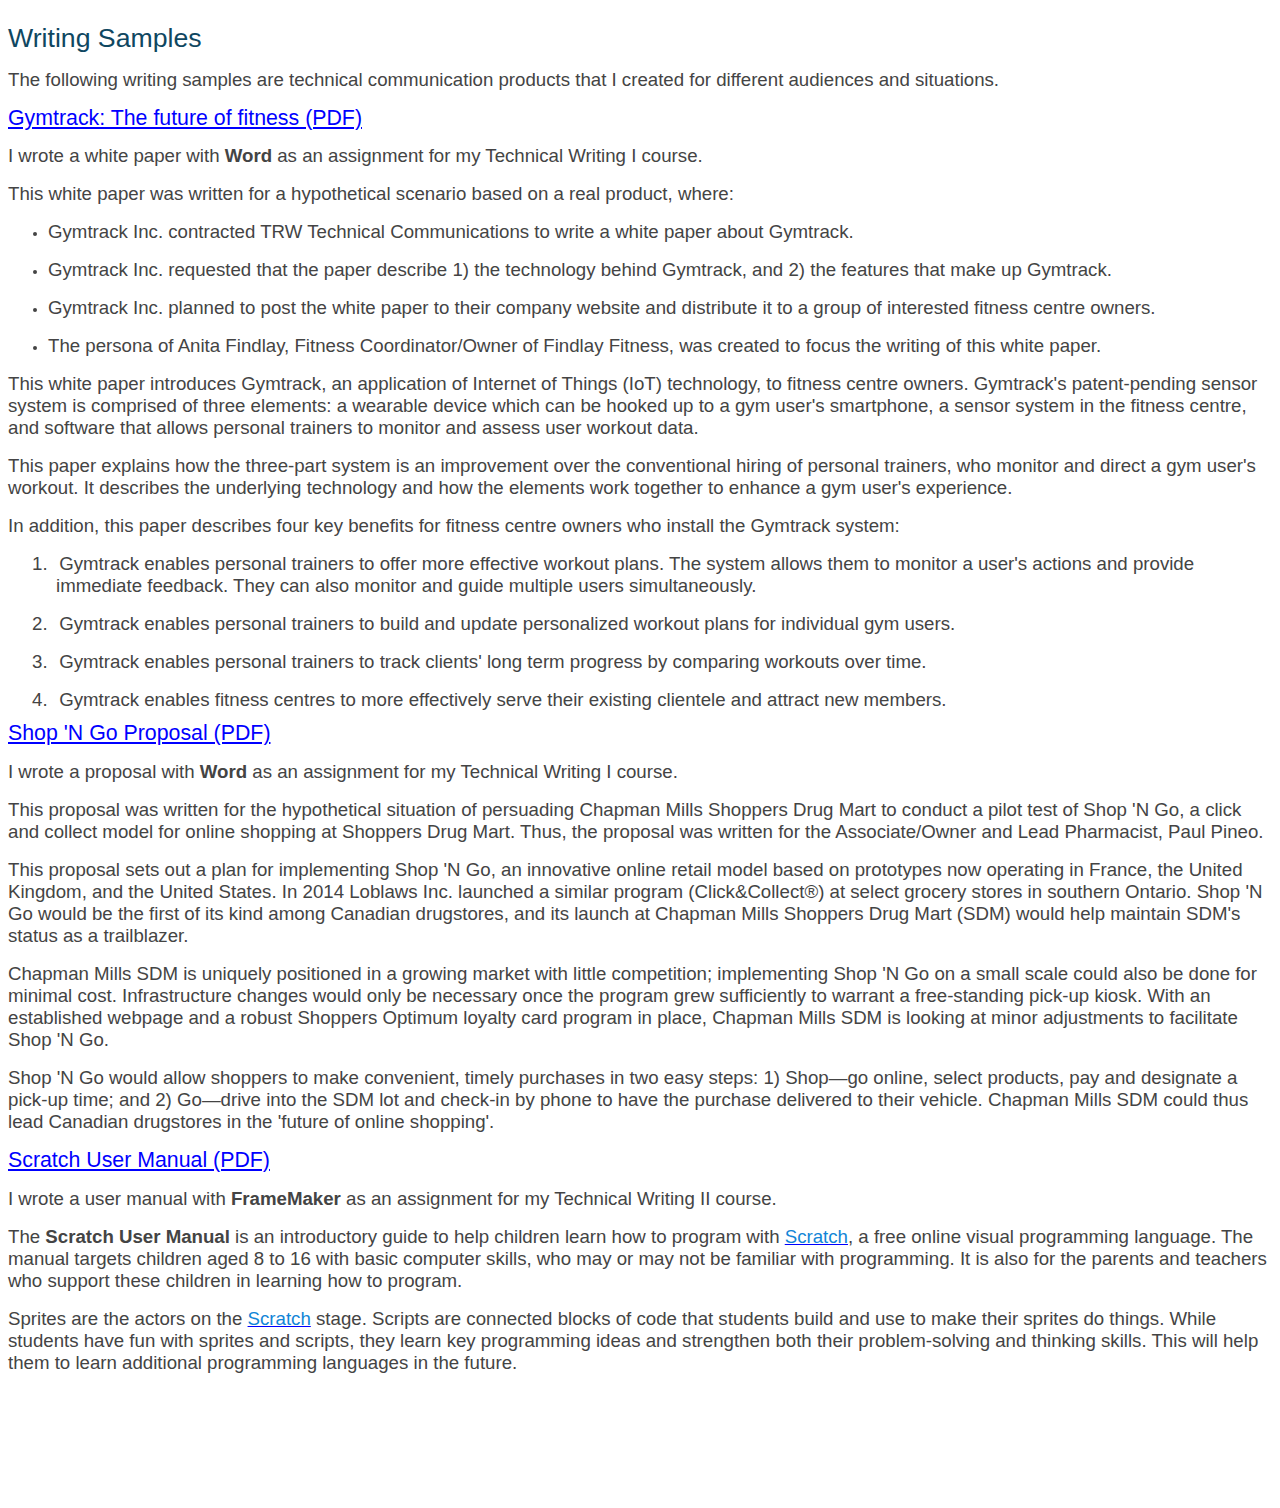
==== commit 0513a400: "fix quotes and em dashes" ====
--- a/writingsamples/index.html
+++ b/writingsamples/index.html
@@ -1945,7 +1945,7 @@
 white'><span style='font-size:14.0pt;font-family:"Calibri",sans-serif;
 mso-fareast-font-family:"Times New Roman";color:#444444'>The following writing samples are technical communication products that I created for different audiences and situations.<o:p></o:p></span></p>
 
-<h1><a href="Gymtrack_future_of_fitness_white_paper.pdf">Gymtrack: The future of fitness (PDF)</a></h1>
+<h2><a href="Gymtrack_future_of_fitness_white_paper.pdf">Gymtrack: The future of fitness (PDF)</a></h2>
 
 <p class=MsoNormal style='margin-bottom:12.0pt;line-height:normal;background:
 white'><span style='font-size:14.0pt;font-family:"Calibri",sans-serif;
@@ -1987,8 +1987,8 @@
 white'><span style='font-size:14.0pt;font-family:"Calibri",sans-serif;
 mso-fareast-font-family:"Times New Roman";color:#444444'>This white paper
 introduces Gymtrack, an application of Internet of Things (IoT) technology, to
-fitness centre owners. Gymtrack�s patent-pending sensor system is comprised of
-three elements: a wearable device which can be hooked up to a gym user�s smartphone,
+fitness centre owners. Gymtrack's patent-pending sensor system is comprised of
+three elements: a wearable device which can be hooked up to a gym user's smartphone,
 a sensor system in the fitness centre, and software that allows personal
 trainers to monitor and assess user workout data.<o:p></o:p></span></p>
 
@@ -1996,9 +1996,9 @@
 white'><span style='font-size:14.0pt;font-family:"Calibri",sans-serif;
 mso-fareast-font-family:"Times New Roman";color:#444444'>This paper explains
 how the three-part system is an improvement over the conventional hiring of
-personal trainers, who monitor and direct a gym user�s workout. It describes
+personal trainers, who monitor and direct a gym user's workout. It describes
 the underlying technology and how the elements work together to enhance a gym
-user�s experience.<o:p></o:p></span></p>
+user's experience.<o:p></o:p></span></p>
 
 <p class=MsoNormal style='margin-bottom:12.0pt;line-height:normal;background:
 white'><span style='font-size:14.0pt;font-family:"Calibri",sans-serif;
@@ -2014,7 +2014,7 @@
 </span></span></span><![endif]><span style='font-size:14.0pt;font-family:"Calibri",sans-serif;
 mso-fareast-font-family:"Times New Roman";color:#444444'>Gymtrack enables
 personal trainers to offer more effective workout plans. The system allows them
-to monitor a user�s actions and provide immediate feedback. They can also
+to monitor a user's actions and provide immediate feedback. They can also
 monitor and guide multiple users simultaneously.<o:p></o:p></span></p>
 
 <p class=MsoNormal style='mso-margin-top-alt:auto;mso-margin-bottom-alt:auto;
@@ -2034,7 +2034,7 @@
 style='mso-list:Ignore'>3.<span style='font:7.0pt "Times New Roman"'>&nbsp;&nbsp;&nbsp;&nbsp;
 </span></span></span><![endif]><span style='font-size:14.0pt;font-family:"Calibri",sans-serif;
 mso-fareast-font-family:"Times New Roman";color:#444444'>Gymtrack enables
-personal trainers to track clients� long term progress by comparing workouts
+personal trainers to track clients' long term progress by comparing workouts
 over time.<o:p></o:p></span></p>
 
 <p class=MsoNormal style='mso-margin-top-alt:auto;mso-margin-bottom-alt:auto;
@@ -2047,7 +2047,7 @@
 fitness centres to more effectively serve their existing clientele and attract
 new members.<o:p></o:p></span></p>
 
-<h1><a href="Shopngo_proposal.pdf">Shop �N Go Proposal (PDF)</a></h1>
+<h2><a href="Shopngo_proposal.pdf">Shop 'N Go Proposal (PDF)</a></h2>
 
 <p style='margin-top:12.0pt;margin-right:0in;margin-bottom:12.0pt;margin-left:
 0in;background:white'><span style='font-size:14.0pt;font-family:"Calibri",sans-serif;
@@ -2058,40 +2058,40 @@
 <p style='margin-top:12.0pt;margin-right:0in;margin-bottom:12.0pt;margin-left:
 0in;background:white'><span style='font-size:14.0pt;font-family:"Calibri",sans-serif;
 color:#444444'>This proposal was written for the hypothetical situation of
-persuading Chapman Mills Shoppers Drug Mart to conduct a pilot test of Shop �N
+persuading Chapman Mills Shoppers Drug Mart to conduct a pilot test of Shop 'N
 Go, a click and collect model for online shopping at Shoppers Drug Mart. Thus,
 the proposal was written for the Associate/Owner and Lead Pharmacist, Paul
 Pineo.<o:p></o:p></span></p>
 
 <p style='margin-top:12.0pt;margin-right:0in;margin-bottom:12.0pt;margin-left:
 0in;background:white'><span style='font-size:14.0pt;font-family:"Calibri",sans-serif;
-color:#444444'>This proposal sets out a plan for implementing Shop �N Go, an
+color:#444444'>This proposal sets out a plan for implementing Shop 'N Go, an
 innovative online retail model based on prototypes now operating in France, the
 United Kingdom, and the United States. In 2014 Loblaws Inc. launched a similar
 program (Click&amp;Collect�) at select grocery stores in southern Ontario. Shop
-�N Go would be the first of its kind among Canadian drugstores, and its launch
-at Chapman Mills Shoppers Drug Mart (SDM) would help maintain SDM�s status as a
+'N Go would be the first of its kind among Canadian drugstores, and its launch
+at Chapman Mills Shoppers Drug Mart (SDM) would help maintain SDM's status as a
 trailblazer.<o:p></o:p></span></p>
 
 <p style='margin-top:12.0pt;margin-right:0in;margin-bottom:12.0pt;margin-left:
 0in;background:white'><span style='font-size:14.0pt;font-family:"Calibri",sans-serif;
 color:#444444'>Chapman Mills SDM is uniquely positioned in a growing market
-with little competition; implementing Shop �N Go on a small scale could also be
+with little competition; implementing Shop 'N Go on a small scale could also be
 done for minimal cost. Infrastructure changes would only be necessary once the
 program grew sufficiently to warrant a free-standing pick-up kiosk. With an
 established webpage and a robust Shoppers Optimum loyalty card program in
-place, Chapman Mills SDM is looking at minor adjustments to facilitate Shop �N
+place, Chapman Mills SDM is looking at minor adjustments to facilitate Shop 'N
 Go.<o:p></o:p></span></p>
 
 <p style='margin-top:12.0pt;margin-right:0in;margin-bottom:12.0pt;margin-left:
 0in;background:white'><span style='font-size:14.0pt;font-family:"Calibri",sans-serif;
-color:#444444'>Shop �N Go would allow shoppers to make convenient, timely
-purchases in two easy steps: 1) Shop�go online, select products, pay and
-designate a pick-up time; and 2) Go�drive into the SDM lot and check-in by
+color:#444444'>Shop 'N Go would allow shoppers to make convenient, timely
+purchases in two easy steps: 1) Shop&mdash;go online, select products, pay and
+designate a pick-up time; and 2) Go&mdash;drive into the SDM lot and check-in by
 phone to have the purchase delivered to their vehicle. Chapman Mills SDM could
-thus lead Canadian drugstores in the �future of online shopping�.<o:p></o:p></span></p>
-
-<h1><a href="Scratch_user_manual.pdf">Scratch User Manual (PDF)</a></h1>
+thus lead Canadian drugstores in the 'future of online shopping'.<o:p></o:p></span></p>
+
+<h2><a href="Scratch_user_manual.pdf">Scratch User Manual (PDF)</a></h2>
 
 <p class=MsoNormal style='margin-bottom:12.0pt;line-height:normal;background:
 white'><span style='font-size:14.0pt;font-family:"Calibri",sans-serif;
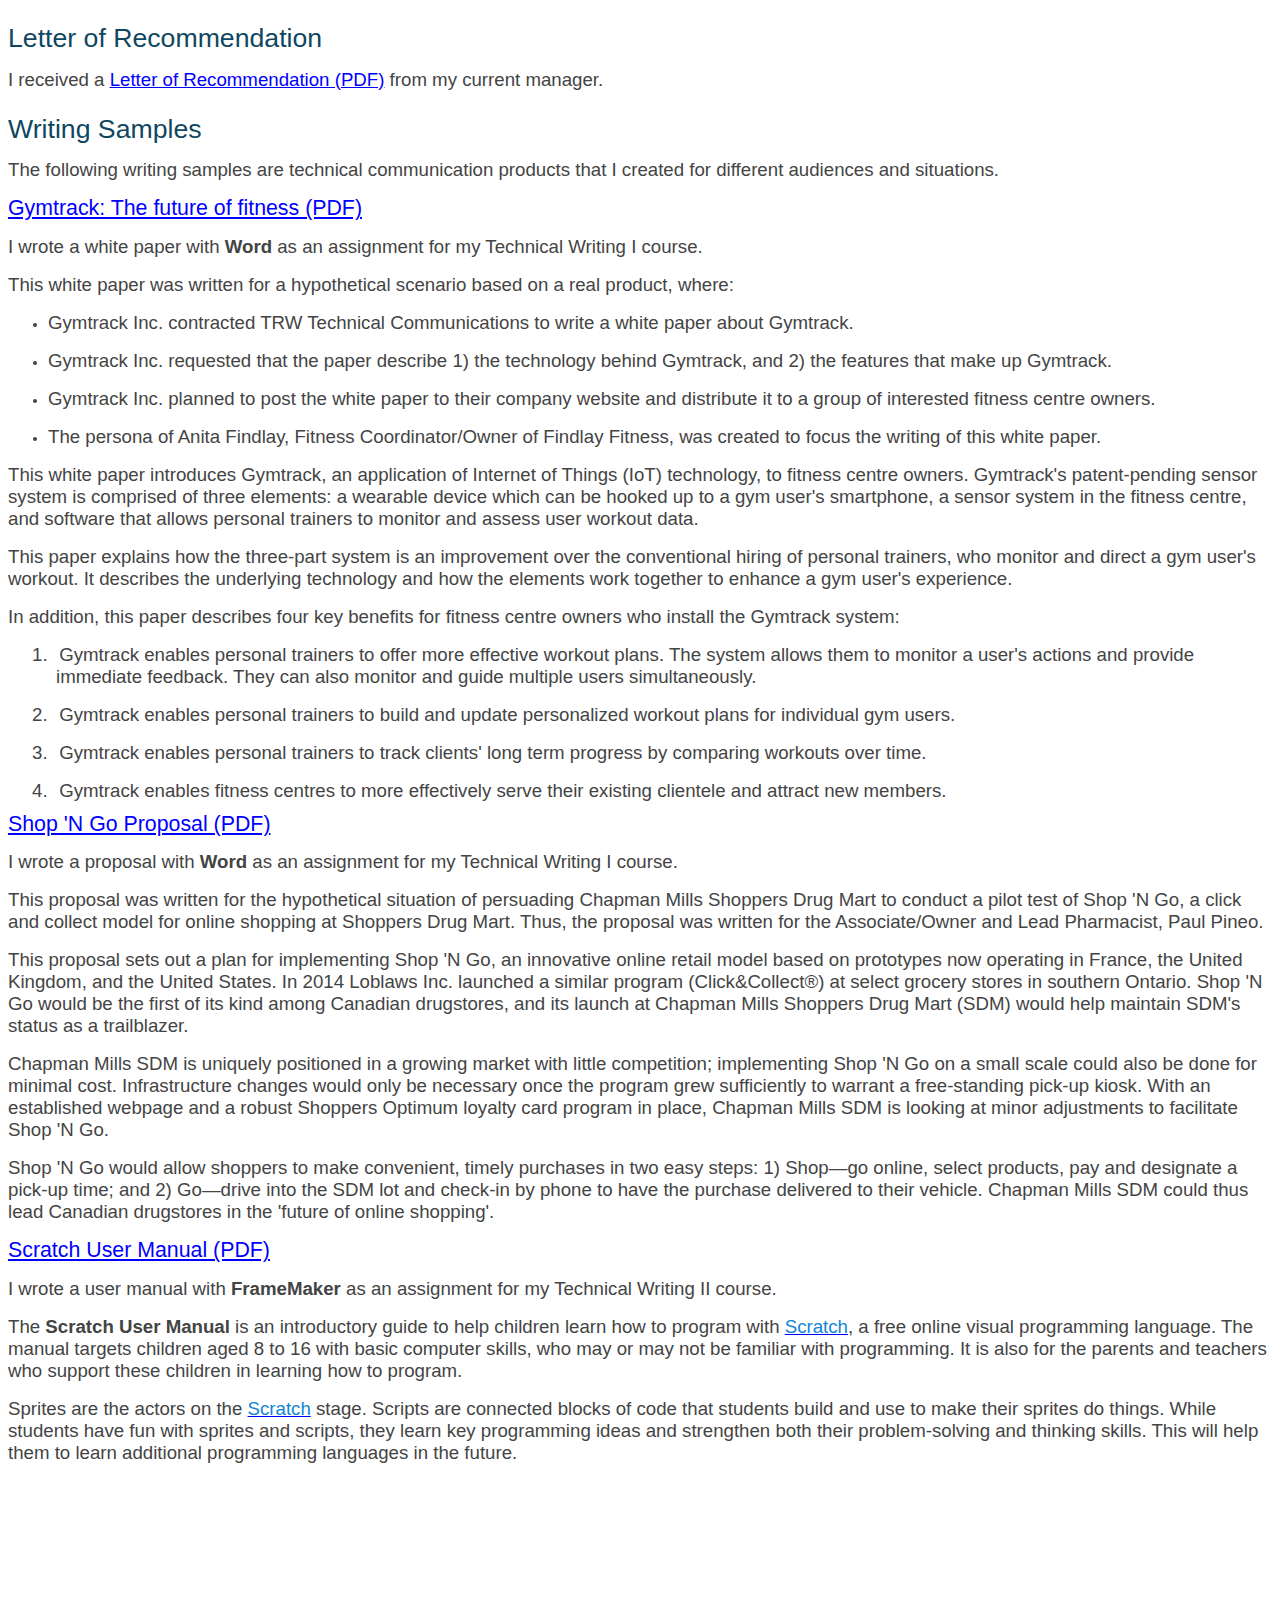
==== commit 2a31f78b: "add letter of recommendation" ====
--- a/writingsamples/index.html
+++ b/writingsamples/index.html
@@ -1939,6 +1939,12 @@
 
 <div class=WordSection1>
 
+<h1>Letter of Recommendation</h1>
+
+<p class=MsoNormal style='margin-bottom:12.0pt;line-height:normal;background:
+white'><span style='font-size:14.0pt;font-family:"Calibri",sans-serif;
+	mso-fareast-font-family:"Times New Roman";color:#444444'>I received a <a href="Terri-Recommendation_Letter.pdf">Letter of Recommendation (PDF)</a> from my current manager.<o:p></o:p></span></p>
+
 <h1>Writing Samples</h1>
 
 <p class=MsoNormal style='margin-bottom:12.0pt;line-height:normal;background:
@@ -2068,7 +2074,7 @@
 color:#444444'>This proposal sets out a plan for implementing Shop 'N Go, an
 innovative online retail model based on prototypes now operating in France, the
 United Kingdom, and the United States. In 2014 Loblaws Inc. launched a similar
-program (Click&amp;Collect�) at select grocery stores in southern Ontario. Shop
+program (Click&amp;Collect&reg;) at select grocery stores in southern Ontario. Shop
 'N Go would be the first of its kind among Canadian drugstores, and its launch
 at Chapman Mills Shoppers Drug Mart (SDM) would help maintain SDM's status as a
 trailblazer.<o:p></o:p></span></p>
